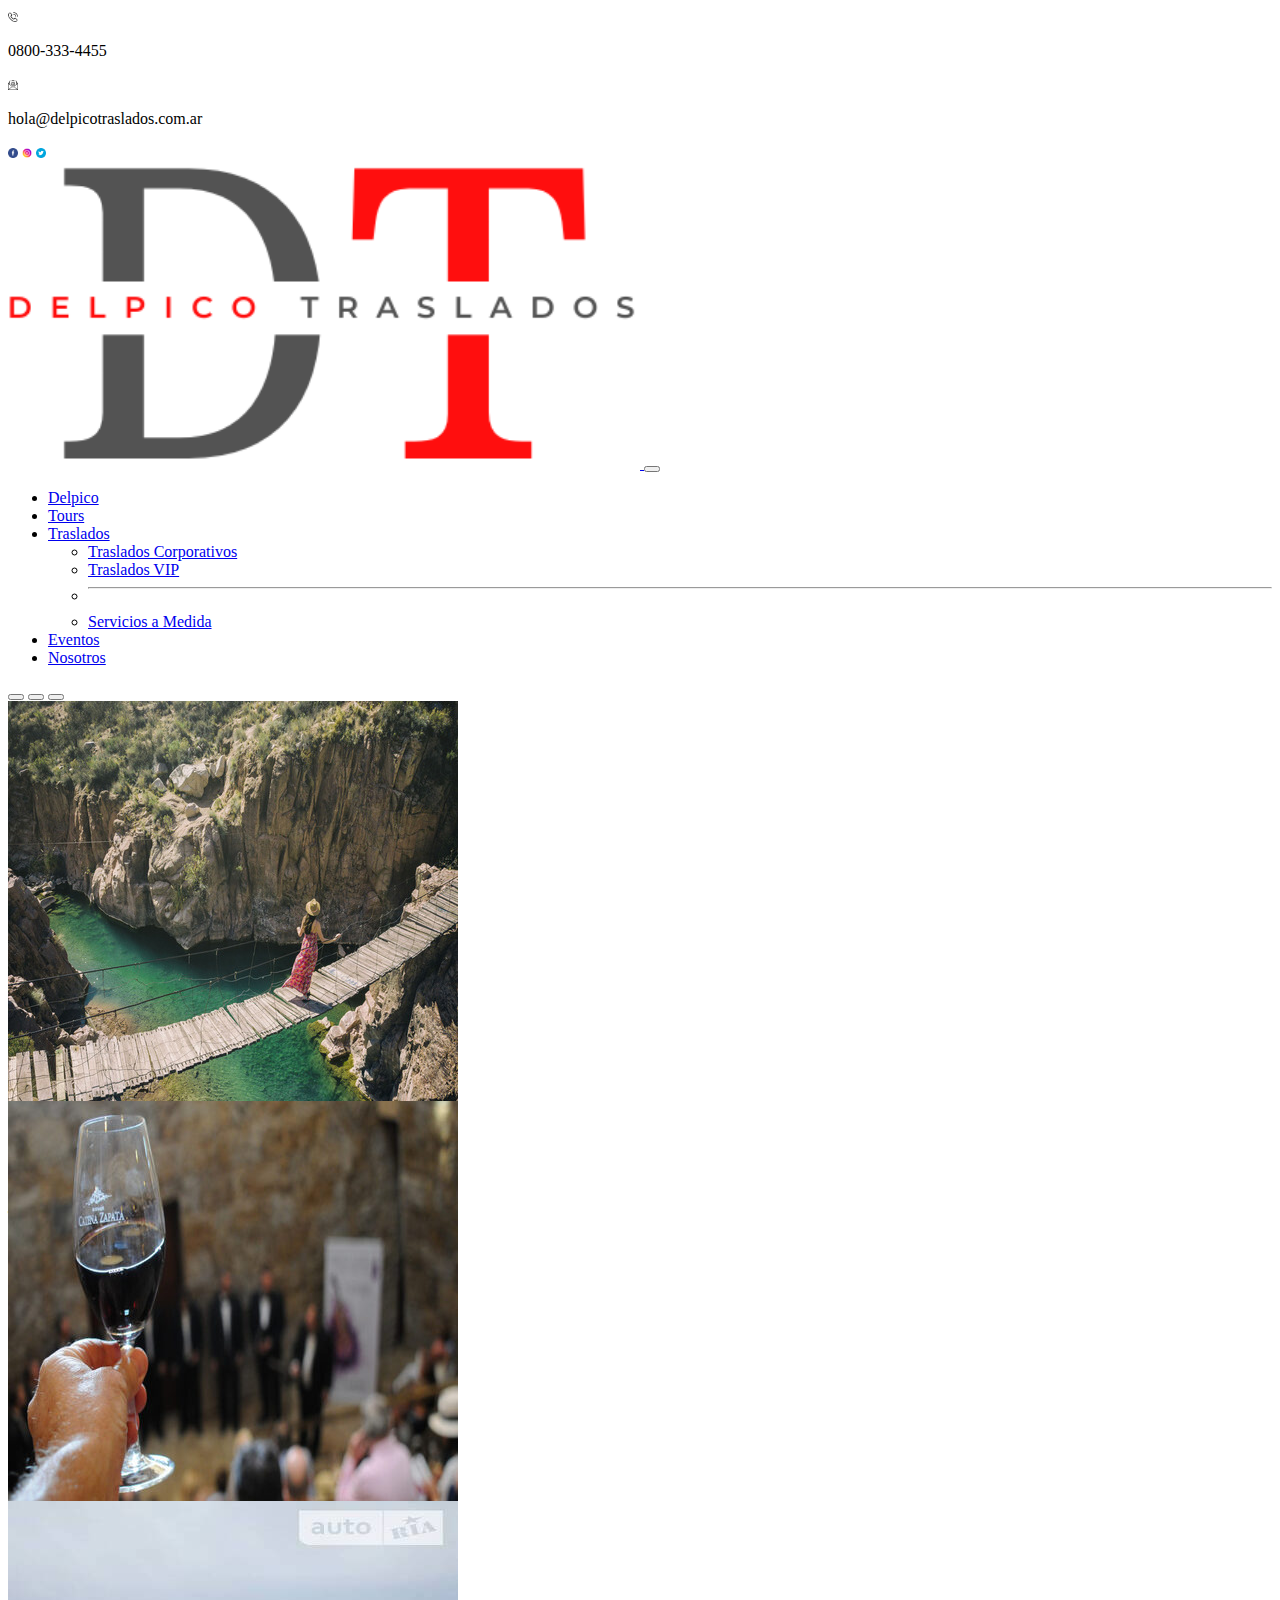
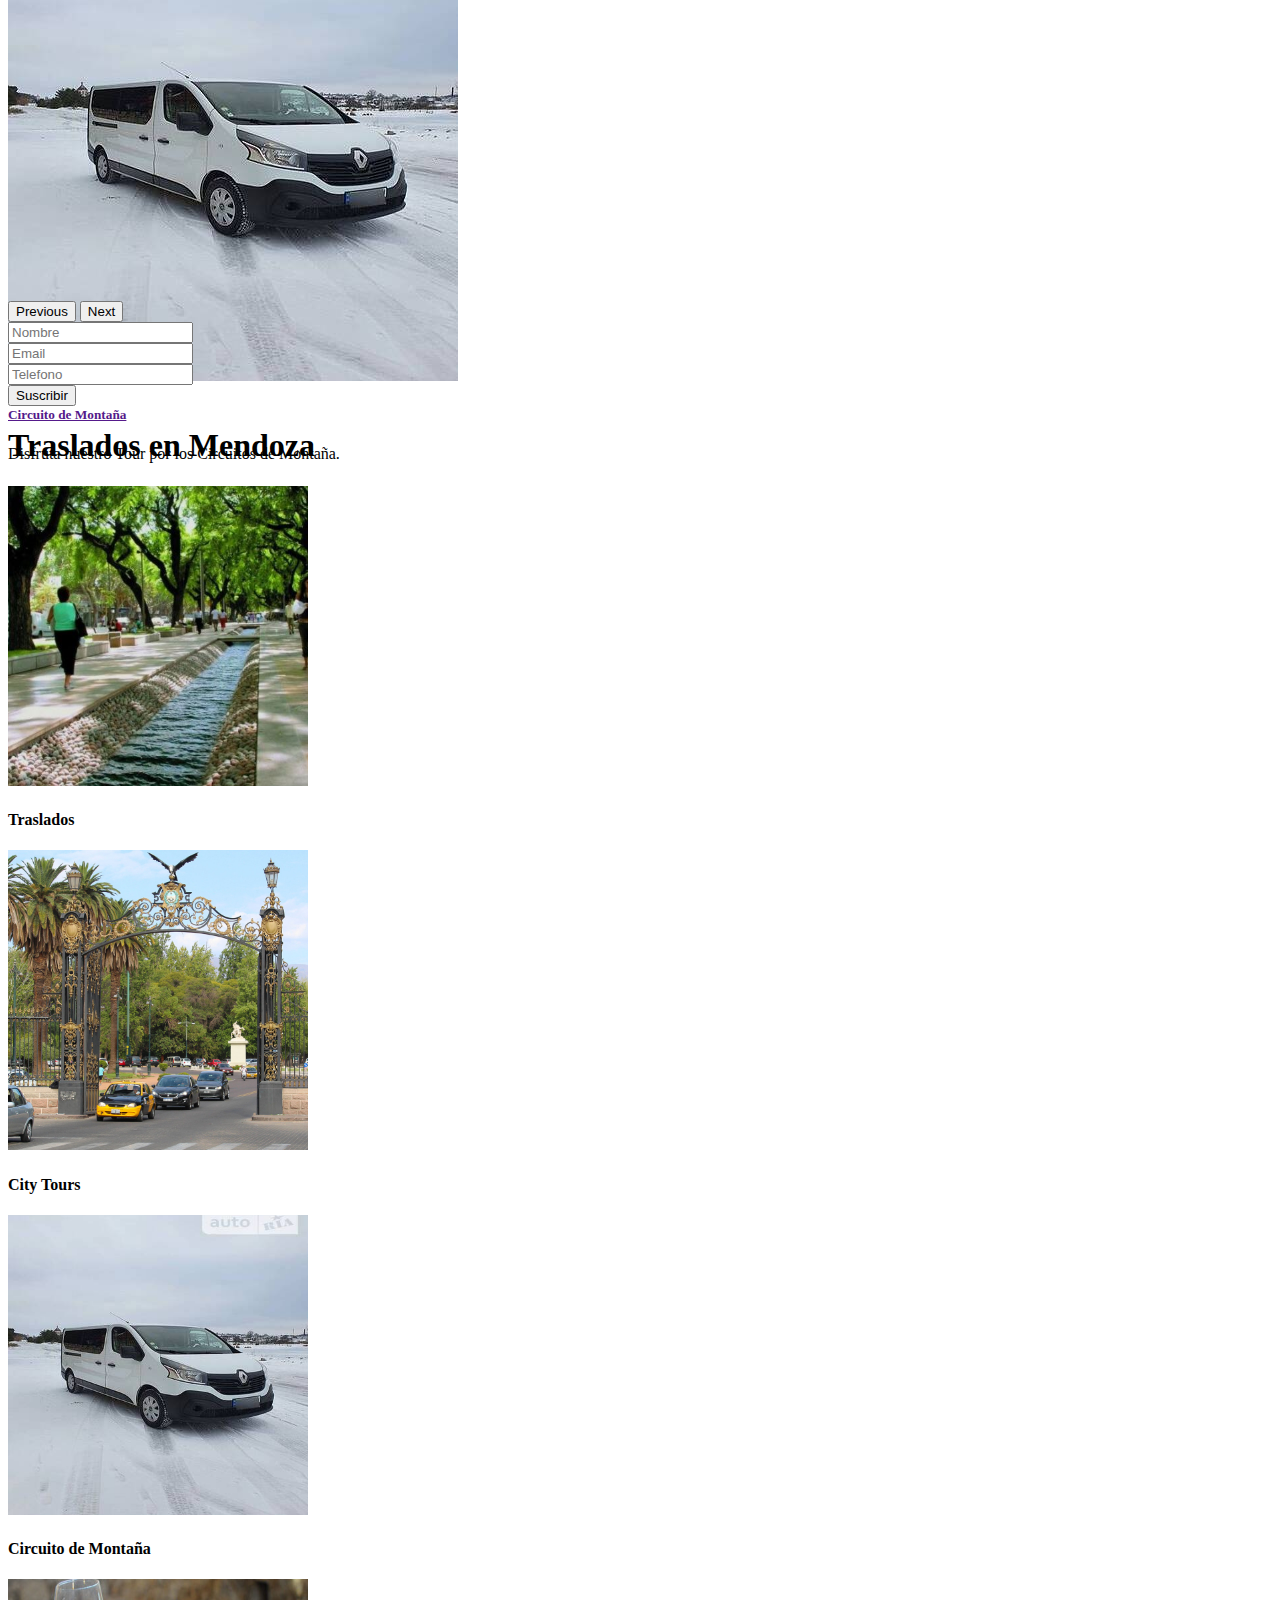
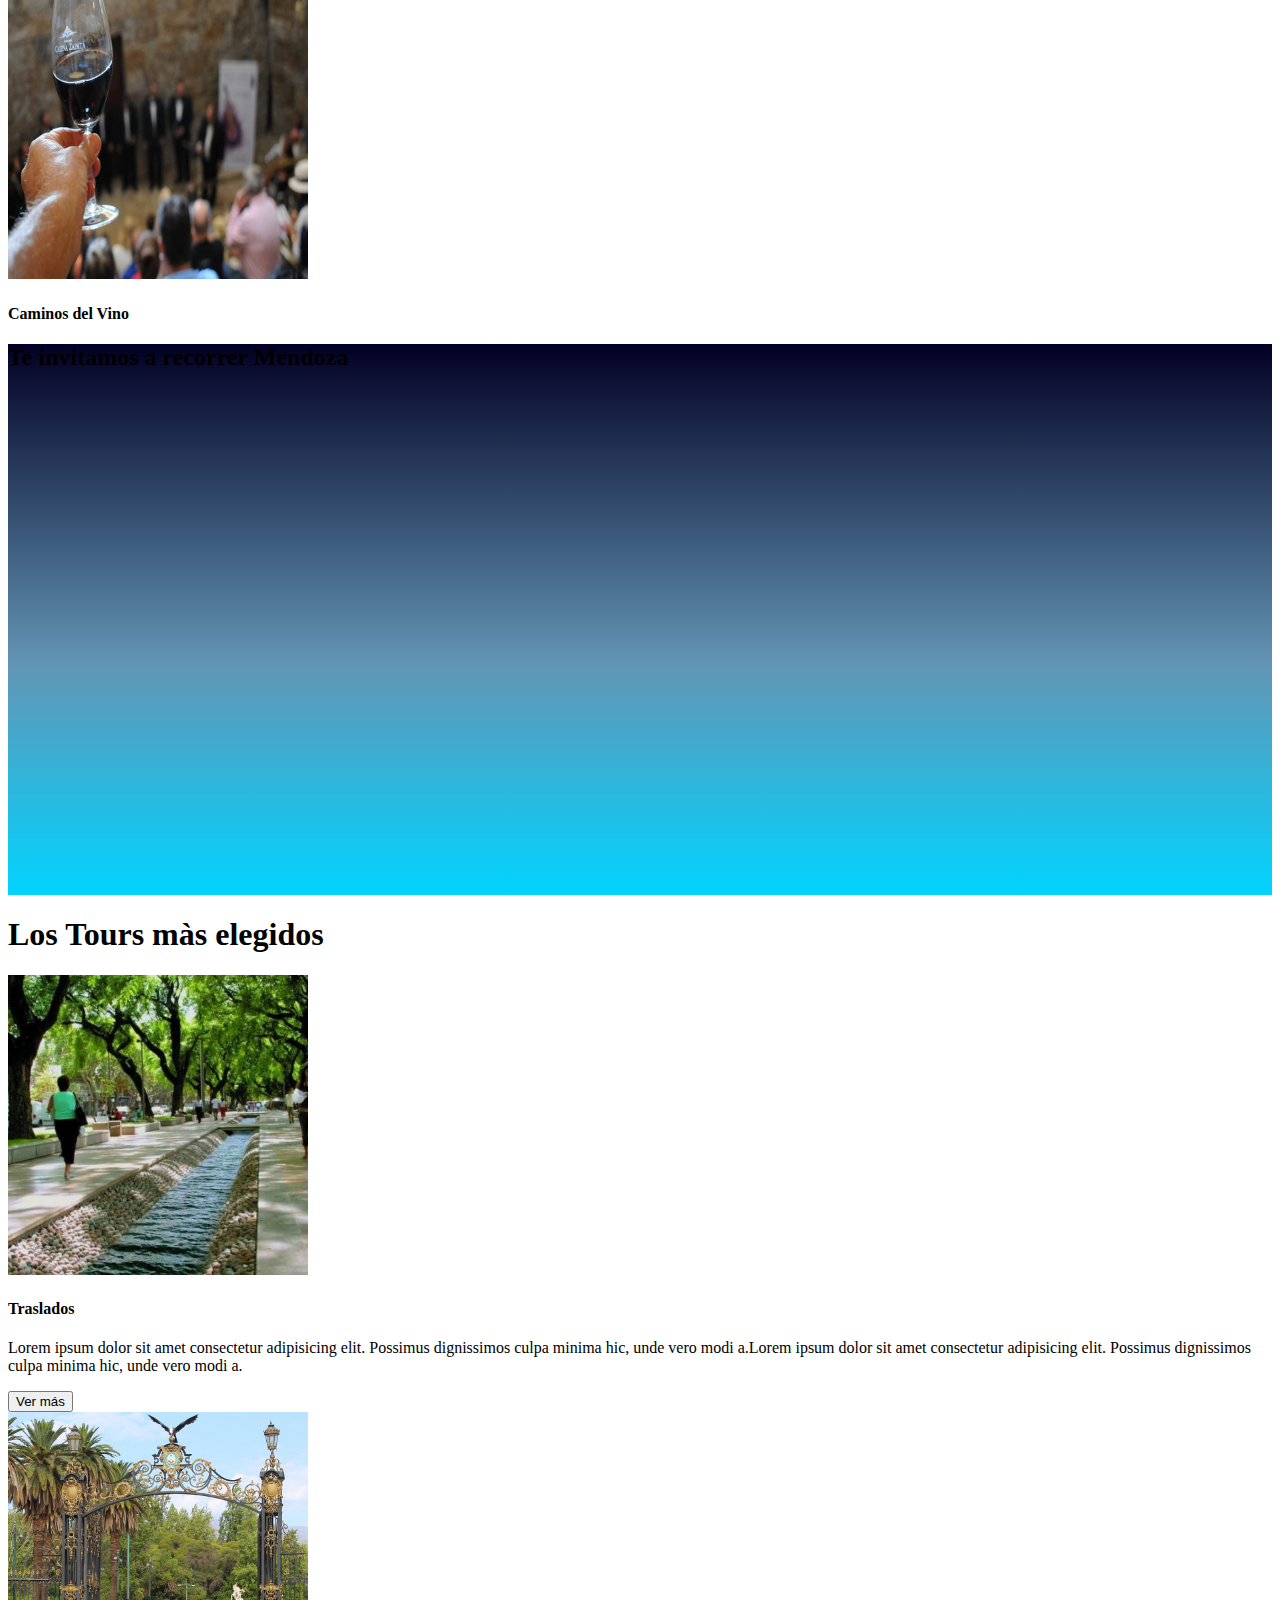
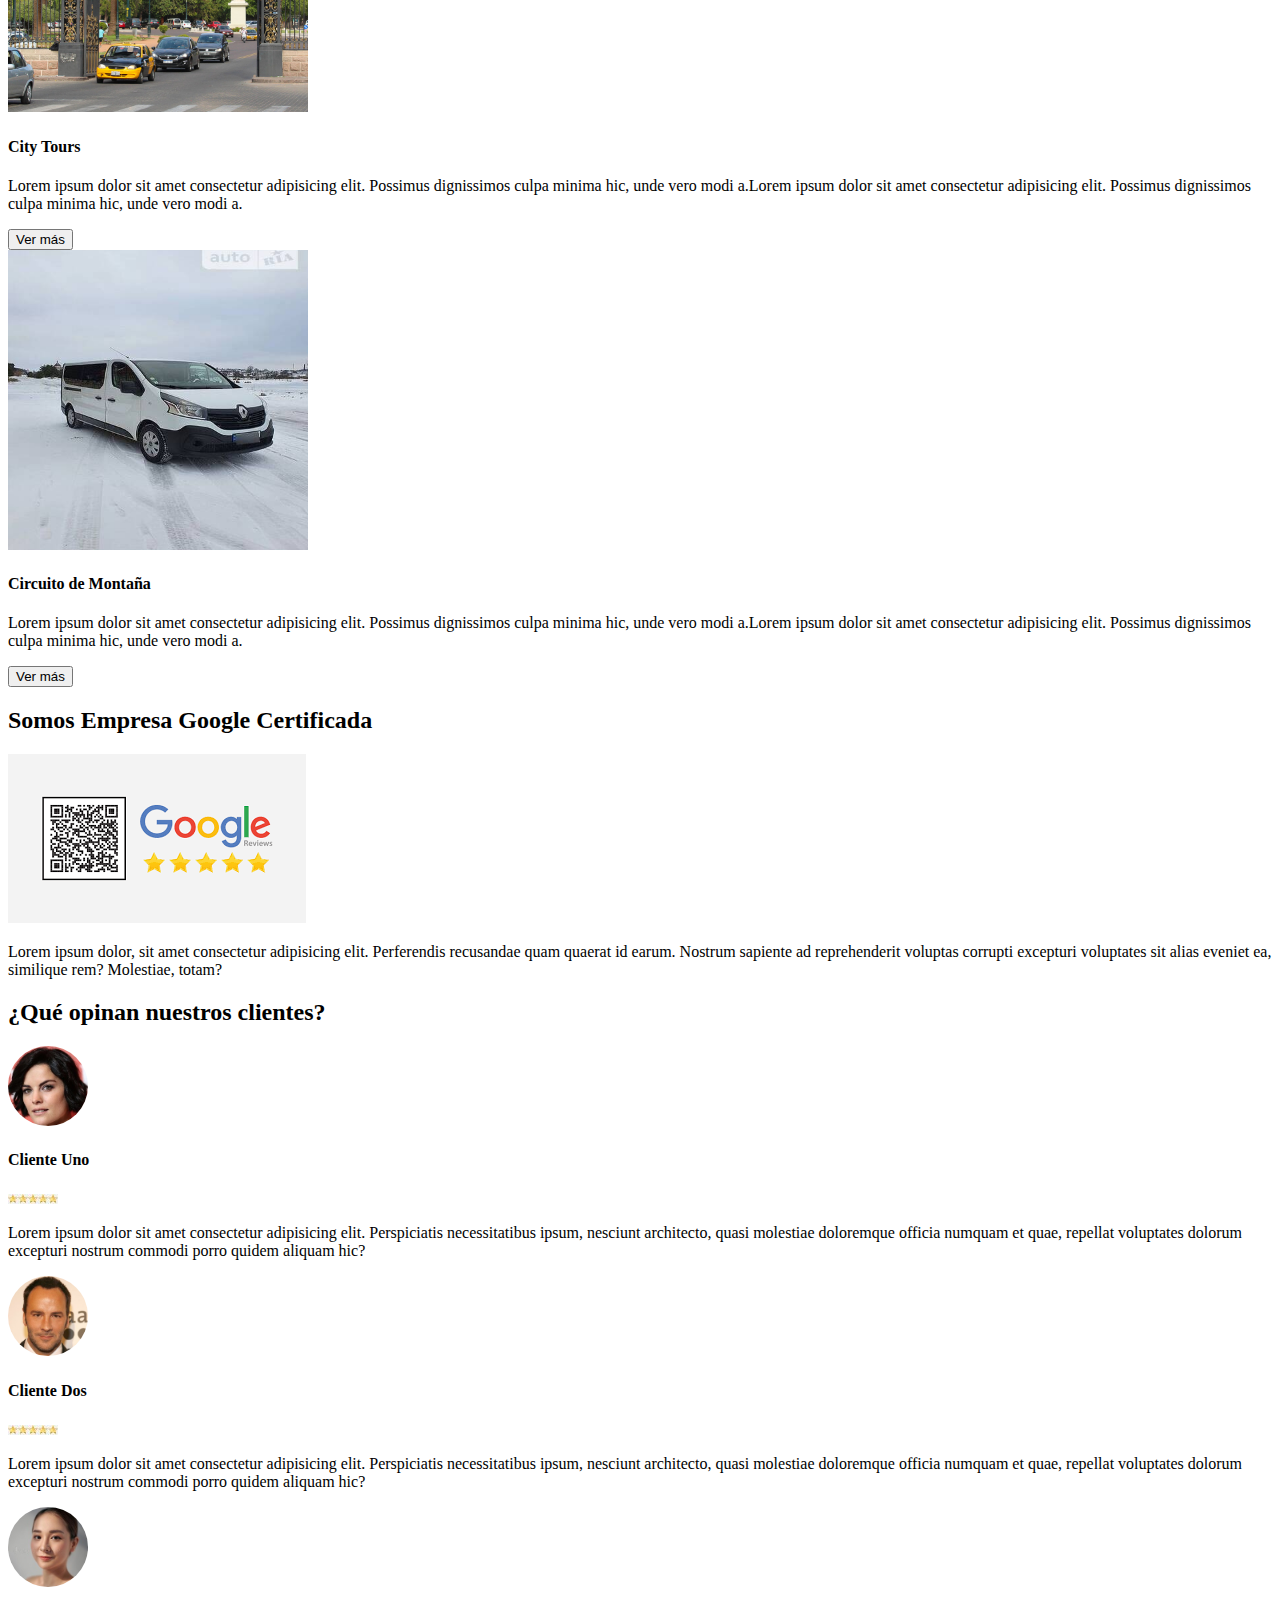
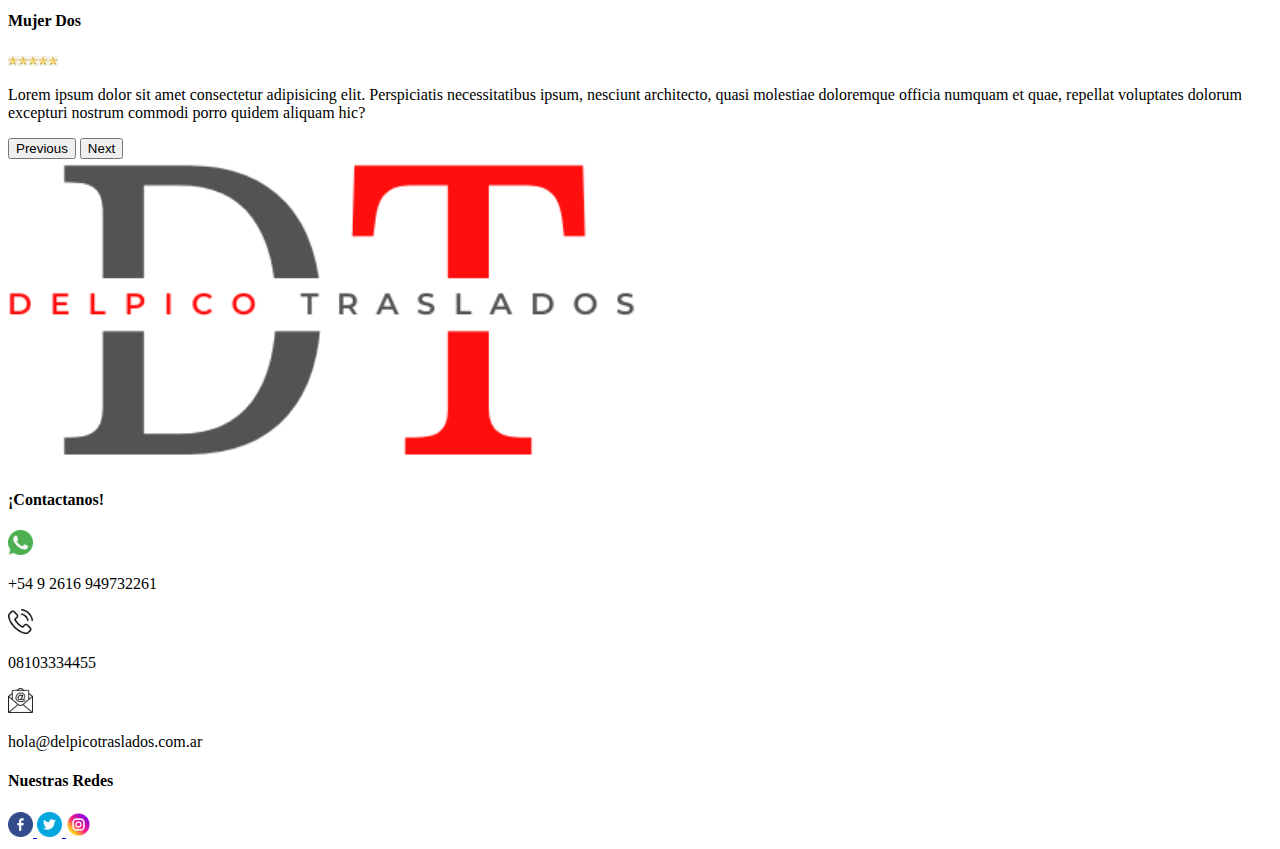
==== index.html @ 90f803f3 "Subida completa" ====
<!DOCTYPE html>
<html lang="spa">
<head>
    <meta charset="UTF-8">
    <meta http-equiv="X-UA-Compatible" content="IE=edge">
    <meta name="viewport" content="width=device-width, initial-scale=1">
     <!-- Bootstrap CSS -->
    <link href="https://cdn.jsdelivr.net/npm/bootstrap@5.0.2/dist/css/bootstrap.min.css" rel="stylesheet" integrity="sha384-EVSTQN3/azprG1Anm3QDgpJLIm9Nao0Yz1ztcQTwFspd3yD65VohhpuuCOmLASjC" crossorigin="anonymous">
    <!-- css propio -->
    <link rel="stylesheet" href="css/style.css">
    <title>Delpico - Traslados en Mendoza</title>
</head>
  <body>
      <div class="bg-secondary p-1 text-center text-white d-flex justify-content-around" id="contacto">
        <div class="d-flex">
          <img src="images/iconos/telefono.png" alt="Icono telefono">     
          <p>0800-333-4455</p>
        </div>
        <div class="d-flex">
          <img src="images/iconos/email.png" alt="Icono email" >     
          <p>hola@delpicotraslados.com.ar</p>
        </div>
        <div class="">
          <a href="facebook.com" target="_blank"><img src="images/iconos/facebook.png"  alt="Icono Facebook"></a>
          <a href="facebook.com" target="_blank"><img src="images/iconos/instagram.png" alt="Icono instagram"></a>
          <a href="facebook.com" target="_blank"><img src="images/iconos/twitter.png" alt="Icono Twitter"></a>
      </div>
      </div>

    <!-- Inicia Nav -->
    <nav class="navbar navbar-expand-md navbar-light bg-light sticky-top">
        <div class="container-fluid">
            <a class="navbar-brand" href="index.html">
                <img src="images/logo1.png" alt="Logo Delpico" class="img-logo">
            </a>
          <button class="navbar-toggler" type="button" data-bs-toggle="collapse" data-bs-target="#navbarSupportedContent" aria-controls="navbarSupportedContent" aria-expanded="false" aria-label="Toggle navigation">
            <span class="navbar-toggler-icon"></span>
          </button>
          <div class="collapse navbar-collapse" id="navbarSupportedContent">
            <ul class="navbar-nav ms-auto mb-2 mb-md-0">
              <li class="nav-item">
                <a class="nav-link active fs-2" aria-current="page" href="index.html" >Delpico</a>
              </li>
              <li class="nav-item">
                <a class="nav-link fs-2" href="pages/tours.html" >Tours</a>
              </li>
              <li class="nav-item dropdown">
                <a class="nav-link dropdown-toggle fs-2" href="#" id="navbarDropdown" role="button" data-bs-toggle="dropdown" aria-expanded="false">
                  Traslados
                </a>
                <ul class="dropdown-menu fs-2" aria-labelledby="navbarDropdown">
                  <li><a class="dropdown-item fs-3" href="pages/traslados.html">Traslados Corporativos</a></li>
                  <li><a class="dropdown-item fs-3" href="#">Traslados VIP</a></li>
                  <li><hr class="dropdown-divider"></li>
                  <li><a class="dropdown-item fs-3" href="#">Servicios a Medida</a></li>
                </ul>
              </li>
              <li class="nav-item">
                <a class="nav-link fs-2" href="pages/eventos.html" >Eventos</a>
              </li>
              <li class="nav-item">
                <a class="nav-link fs-2" href="pages/nosotros.html" >Nosotros</a>
              </li>
            </ul>
          </div>
        </div>
      </nav>  

<!-- Carrousel principal -->
<div id="carouselExampleCaptions" class="carousel slide" data-bs-ride="carousel">
    <div class="carousel-indicators">
      <button type="button" data-bs-target="#carouselExampleCaptions" data-bs-slide-to="0" class="active" aria-current="true" aria-label="Slide 1"></button>
      <button type="button" data-bs-target="#carouselExampleCaptions" data-bs-slide-to="1" aria-label="Slide 2"></button>
      <button type="button" data-bs-target="#carouselExampleCaptions" data-bs-slide-to="2" aria-label="Slide 3"></button>
    </div>
    <div class="carousel-inner">
      <div class="carousel-item active" style="height: 400px;">
        <img src="images/cacheuta-tour.jpeg" class="d-block w-100 h-100" alt="Tour Cacheuta">
        <div class="carousel-caption d-none d-md-block">
          <h5>Tour Cacheuta</h5>
          <p>Disfruta nuestro Tour por Cacheuta.</p>
        </div>
      </div>
      <div class="carousel-item" style="height: 400px;">
        <img src="images/caminos-del-vino.jpg" class="d-block w-100 h-100" alt="Caminos del Vino">
        <div class="carousel-caption d-none d-md-block">
          <h5>Caminos del Vino</h5>
          <p>Disfruta nuestro Tour por los Caminos del Vino.</p>
        </div>
      </div>
      <div class="carousel-item" style="height: 400px;">
        <img src="images/circuito-montana.jpg" class="d-block w-100 h-100" alt="Circuito de Montaña">
        <div class="carousel-caption d-none d-md-block">
          <h5> <a href="">Circuito de Montaña</a></h5>
          <p>Disfruta nuestro Tour por los Circuitos de Montaña.</p>
        </div>
      </div>
    </div>
    <button class="carousel-control-prev" type="button" data-bs-target="#carouselExampleCaptions" data-bs-slide="prev">
      <span class="carousel-control-prev-icon" aria-hidden="true"></span>
      <span class="visually-hidden">Previous</span>
    </button>
    <button class="carousel-control-next" type="button" data-bs-target="#carouselExampleCaptions" data-bs-slide="next">
      <span class="carousel-control-next-icon" aria-hidden="true"></span>
      <span class="visually-hidden">Next</span>
    </button>
  </div>


<main>
<!-- Formulario de contacto inicio -->
<section class="p-5">
  <div class="row">
    <div class="col-sm-12 col-md-12 col-lg-12">
        <form>
          <div class="mb-3">
            
            <input type="text" class="form-control" id="nombre" placeholder="Nombre">
          </div>
          <div class="mb-3">
            
            <input type="email" class="form-control" id="email" placeholder="Email">
          </div>
          <div class="mb-3">
            <input type="tel" class="form-control" id="telefono" placeholder="Telefono">
          </div>

          <button type="submit" class="btn btn-primary">Suscribir</button>
        </form>
  </div>
  </div>
</section>

<section class="container-fluid py-3 text-center">
    <h1>Traslados en Mendoza</h1>
    <div class="row">
        <div class="col-sm-12 col-md-6 col-lg-3">
            <img src="images/citytour-2.jfif" alt="Traslados" class="w-100 img-thumbnail img-object">
                    <h4>Traslados</h4>
        </div>
        <div class="col-sm-12 col-md-6 col-lg-3">
            <img src="images/citytour.jpeg" alt="City Tours" class="w-100 img-thumbnail img-object">
                <h4>City Tours</h4>
        </div>
        <div class="col-sm-12 col-md-6 col-lg-3">
            <img src="images/circuito-montana.jpg"  alt="Circuito de Montaña" class="w-100 img-thumbnail img-object">
            <h4>Circuito de Montaña</h4>
            
        </div>
        <div class="col-sm-12 col-md-6 col-lg-3">
            <img src="images/caminos-del-vino.jpg" alt="Caminos del Vino" class="w-100 img-thumbnail img-object">
            <h4>Caminos del Vino</h4>
        </div>
    </div>
</section>
           
<!-- seccion Promocion -->
<div class="container-fluid bg-gradiant text-white text-center py-4">
    <h2>Te invitamos a recorrer <span>Mendoza</span></h2>
    <iframe width="70%" height="500px" src="https://www.youtube.com/embed/3BTXeKqM3_c" title="YouTube video player" frameborder="0" allow="accelerometer; autoplay; clipboard-write; encrypted-media; gyroscope; picture-in-picture" allowfullscreen></iframe>
</div>

<!-- Tours mas elegidos -->
<section class="container-fluid p-4 text-center">
  <h1>Los Tours màs elegidos</h1>
  <div class="row">
      <div class="col-sm-12 col-md-6 col-lg-4 px-5">
          <img src="images/citytour-2.jfif" alt="Traslados" class="w-100 img-thumbnail img-object">
                  <h4>Traslados</h4>
                  <p>Lorem ipsum dolor sit amet consectetur adipisicing elit. Possimus dignissimos culpa minima hic, unde vero modi a.Lorem ipsum dolor sit amet consectetur adipisicing elit. Possimus dignissimos culpa minima hic, unde vero modi a.</p>
                  <button type="button" class="btn btn-primary btn-lg">Ver más</button>
      </div>
      <div class="col-sm-12 col-md-6 col-lg-4">
          <img src="images/citytour.jpeg" alt="City Tours" class="w-100 img-thumbnail img-object">
              <h4>City Tours</h4>
              <p>Lorem ipsum dolor sit amet consectetur adipisicing elit. Possimus dignissimos culpa minima hic, unde vero modi a.Lorem ipsum dolor sit amet consectetur adipisicing elit. Possimus dignissimos culpa minima hic, unde vero modi a.</p>
              <button type="button" class="btn btn-primary btn-lg">Ver más</button>
      </div>
      <div class="col-sm-12 col-md-6 col-lg-4">
          <img src="images/circuito-montana.jpg"  alt="Circuito de Montaña" class="w-100 img-thumbnail img-object">
          <h4>Circuito de Montaña</h4>
          <p>Lorem ipsum dolor sit amet consectetur adipisicing elit. Possimus dignissimos culpa minima hic, unde vero modi a.Lorem ipsum dolor sit amet consectetur adipisicing elit. Possimus dignissimos culpa minima hic, unde vero modi a.</p>
          <button type="button" class="btn btn-primary btn-lg">Ver más</button>
      </div>
  </div>
</section>

<!-- Suscribite y testimonios -->
  <section class="container-fluid p-5 bg-light row">
  
    <!-- Div Suscribete -->
    <div class="px-5 text-center w-70 col-sm-12 col-md-6">
      <h2>Somos Empresa Google Certificada</h2>
      <img src="images/google-reviews.png" alt="Delpico Certificacion">
      <p>Lorem ipsum dolor, sit amet consectetur adipisicing elit. Perferendis recusandae quam quaerat id earum. Nostrum sapiente ad reprehenderit voluptas corrupti excepturi voluptates sit alias eveniet ea, similique rem? Molestiae, totam?</p>
  </div>
    
  <!-- Testimonios -->
  <div class="text-center col-sm-12 col-md-6 ">
    <h2>¿Qué opinan nuestros clientes?</h2>
    <div id="carouselExampleControls" class="carousel slide" data-bs-ride="carousel">
      <div class="carousel-inner px-5">
        <div class="carousel-item active">
          <div>
              <img src="images/mujer1.jpg" class="d-block w-auto img-object-testimonios mx-auto" alt="Cliente 1">
              <h4>Cliente Uno</h4>
              <img src="images/5-estrellas.jpg" alt="5 estrellas" class="d-block w-40 mx-auto">  
              <p class="mx-3">
              Lorem ipsum dolor sit amet consectetur adipisicing elit. Perspiciatis necessitatibus ipsum, nesciunt architecto, quasi molestiae doloremque officia numquam et quae, repellat voluptates dolorum excepturi nostrum commodi porro quidem aliquam hic?</p>

          </div>
          
        </div>
       <div class="carousel-item">
          <div>
              <img src="images/hombre1.jpg" class="d-block w-auto img-object-testimonios mx-auto" alt="Cliente 1">
              <h4>Cliente Dos</h4>
              <img src="images/5-estrellas.jpg" alt="5 estrellas" class="d-block w-40 mx-auto">
              
              <p class="mx-3">
              Lorem ipsum dolor sit amet consectetur adipisicing elit. Perspiciatis necessitatibus ipsum, nesciunt architecto, quasi molestiae doloremque officia numquam et quae, repellat voluptates dolorum excepturi nostrum commodi porro quidem aliquam hic?</p>

          </div>
        </div>
        <div class="carousel-item">
          <div>
              <img src="images/mujer2.jpg" class="d-block w-auto img-object-testimonios mx-auto" alt="Cliente 1">
              <h4>Mujer Dos</h4>
              <img src="images/5-estrellas.jpg" alt="5 estrellas" class="d-block w-40 mx-auto">
              
              <p class="mx-3">
              Lorem ipsum dolor sit amet consectetur adipisicing elit. Perspiciatis necessitatibus ipsum, nesciunt architecto, quasi molestiae doloremque officia numquam et quae, repellat voluptates dolorum excepturi nostrum commodi porro quidem aliquam hic?</p>

          </div>
        </div>
      </div>
      <button class="carousel-control-prev" type="button" data-bs-target="#carouselExampleControls" data-bs-slide="prev">
        <span class="carousel-control-prev-icon" aria-hidden="true"></span>
        <span class="visually-hidden">Previous</span>
      </button>
      <button class="carousel-control-next" type="button" data-bs-target="#carouselExampleControls" data-bs-slide="next">
        <span class="carousel-control-next-icon" aria-hidden="true"></span>
        <span class="visually-hidden">Next</span>
      </button>
    </div>
  </div>  
  </section>
 </main>
 <!-- Comienza Footer -->
 <footer class="container-fluid bg-dark text-center">
  <section>
    <div class="row">
      <div class="col-sm-12 col-md-4 p-5">
        <img src="images/logo1.png" alt="Logo" class="img-logo">

      </div>
      <div class="col-sm-12 col-md-4 p-5 text-white">
        <div>
              <h4 class="fs-3">¡Contactanos!</h4>
          </div>
          <div class="d-flex fs-4">
            <a href="https://api.whatsapp.com/send?phone=542616949732&text=Hola!%20Me%20contacto%20desde%20la%20web">
            <img src="images/iconos/whatsapp.png" alt="Whatsapp" class="img-iconos-footer px-2">
              </a>     
                <p>+54 9 2616 949732261</p>
          </div>
          <div class="d-flex fs-4">
            <a href="tel:08103334455">
              <img src="images/iconos/telefono.png" alt="Telefono"  class="img-iconos-footer px-2">
            </a>
                <p>08103334455</p>
          </div>
          <div class="d-flex fs-4">
            <a href="mailto:hola@delpicotraslados.com.ar" target="_blank">
            <img src="images/iconos/email.png" alt="Icono email" class="img-iconos-footer px-2"></a>
                <p>hola@delpicotraslados.com.ar</p>
          </div>
        </div>

        <div class="col-sm-12 col-md-4 p-5 text-center text-white">
          <div>
            <h4>Nuestras Redes</h4>
          </div>
          <div>
            <a href="facebook.com" target="_blank">
              <img src="images/iconos/facebook.png" alt="Icono Facebook" class="img-iconos-footer">
            </a>
            <a href="twitter.com" target="_blank">
              <img src="images/iconos/twitter.png" alt="Icono Twitter" class="img-iconos-footer">
            </a>
            <a href="instagram.com" target="_blank">
                 <img src="images/iconos/instagram.png" alt="Icono Instagram" class="img-iconos-footer">
            </a>
          </div>
        </div>
          
        </div>        
      </div>
    </div>
  </section>

 </footer>
    <!-- Option 1: Bootstrap Bundle with Popper -->
    <script src="https://cdn.jsdelivr.net/npm/bootstrap@5.0.2/dist/js/bootstrap.bundle.min.js" integrity="sha384-MrcW6ZMFYlzcLA8Nl+NtUVF0sA7MsXsP1UyJoMp4YLEuNSfAP+JcXn/tWtIaxVXM" crossorigin="anonymous"></script> 
  </body>
</html>
---- css/style.css ----
@import url('https://fonts.googleapis.com/css2?family=Montserrat:wght@300;400;600&display=swap');

#contacto img{
    width: 10px;
}
.img-logo{
 width: 50%;
}
.bg-gradiant{
    background: rgb(2,0,36);
    background: linear-gradient(180deg, rgba(2,0,36,1) 0%, rgba(53,117,158,0.7710434515603116) 58%, rgba(0,212,255,1) 100%);
}
.img-object{
  width: 300px; 
  height: 300px;
  object-fit: cover;
}
.img-object-testimonios{
    width: 80px; 
    height: 80px;
    border-radius: 50px;
}
.img-iconos-footer{
    width: 25px;
}
.img-carousel-tours{
    height: 200px;
}
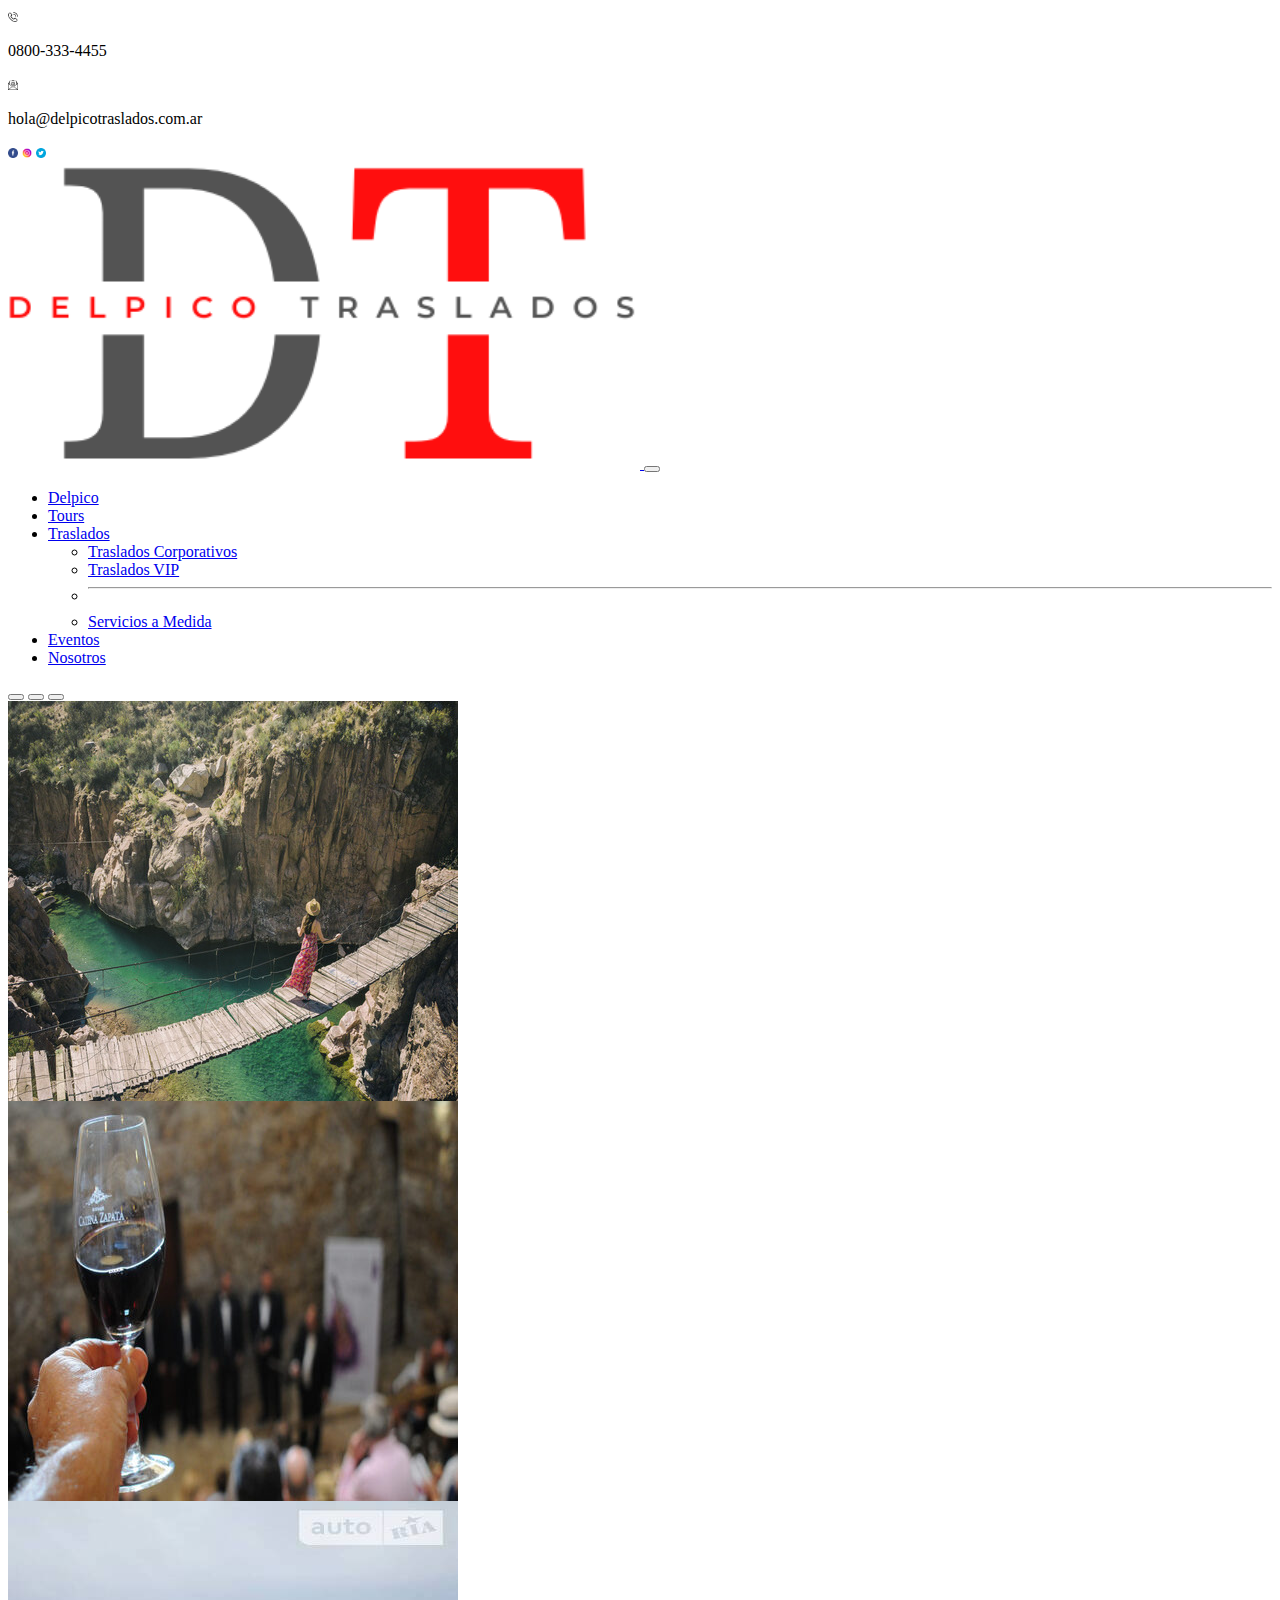
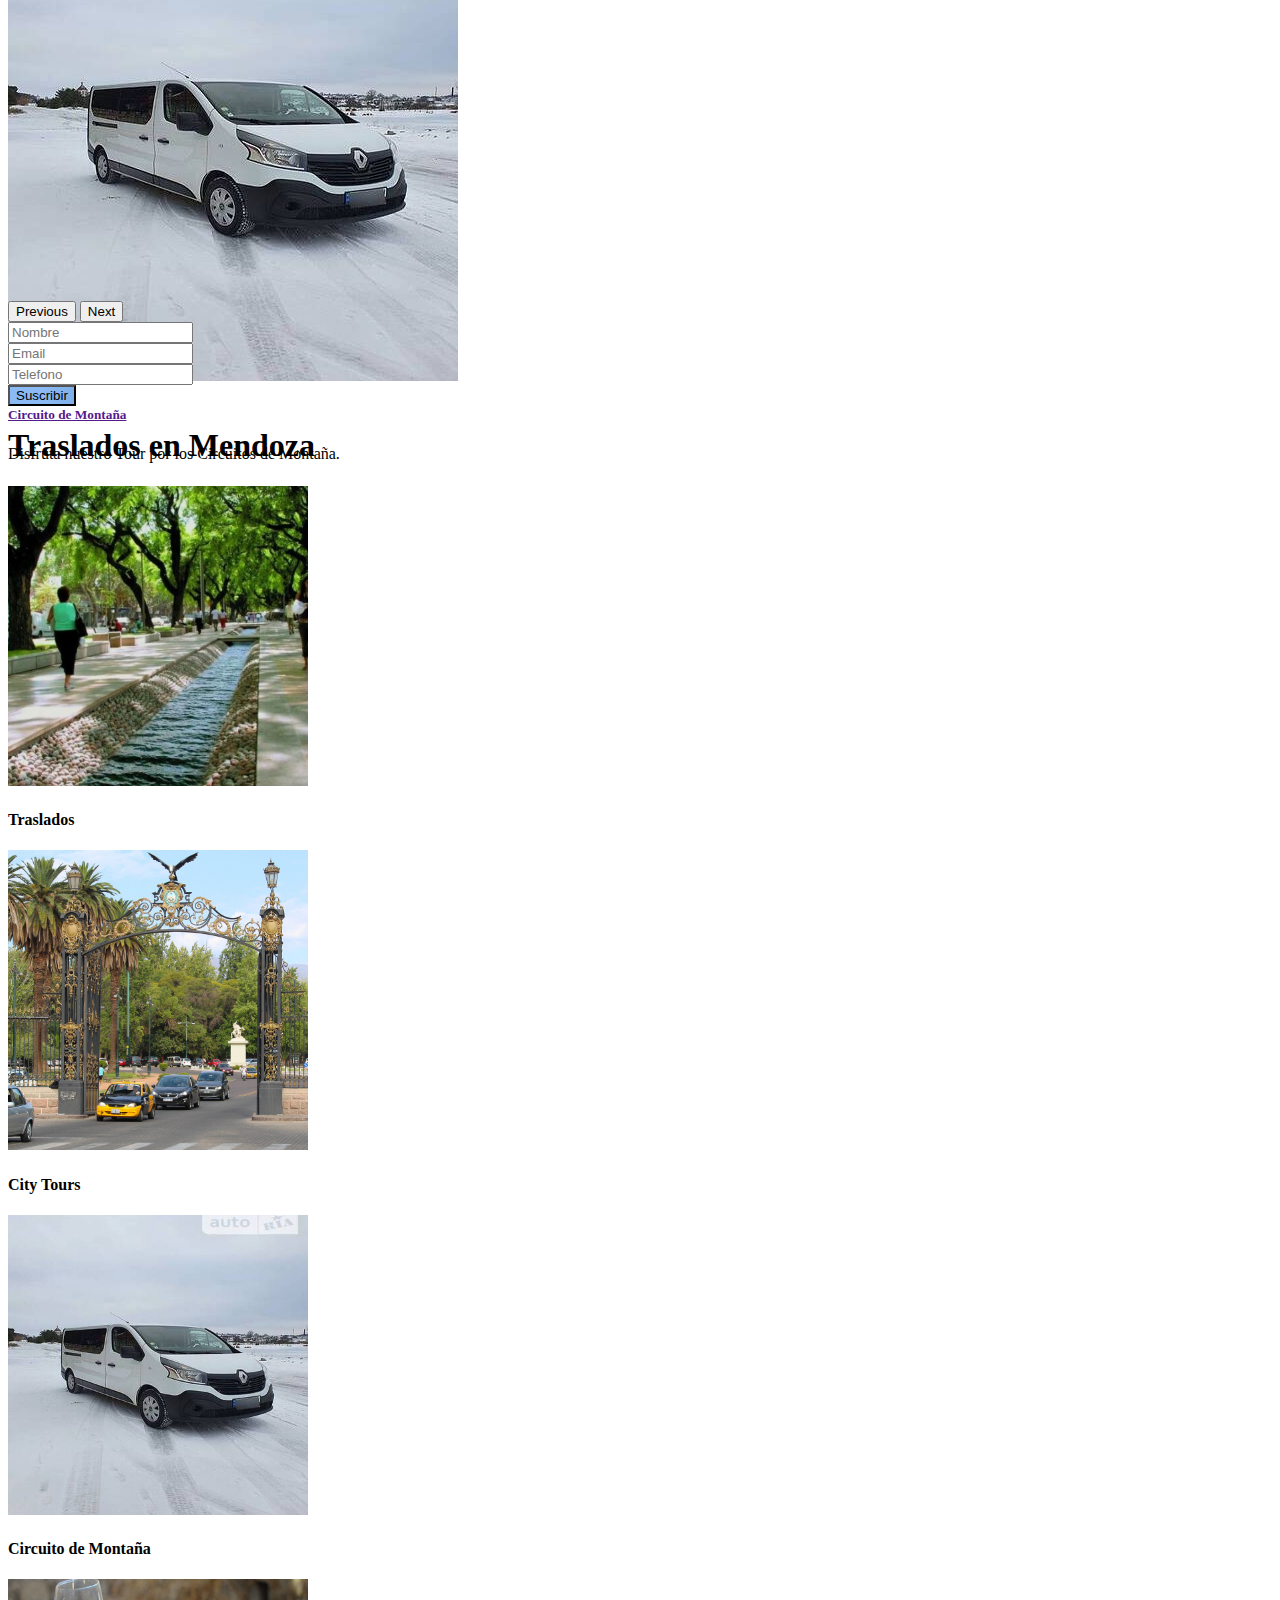
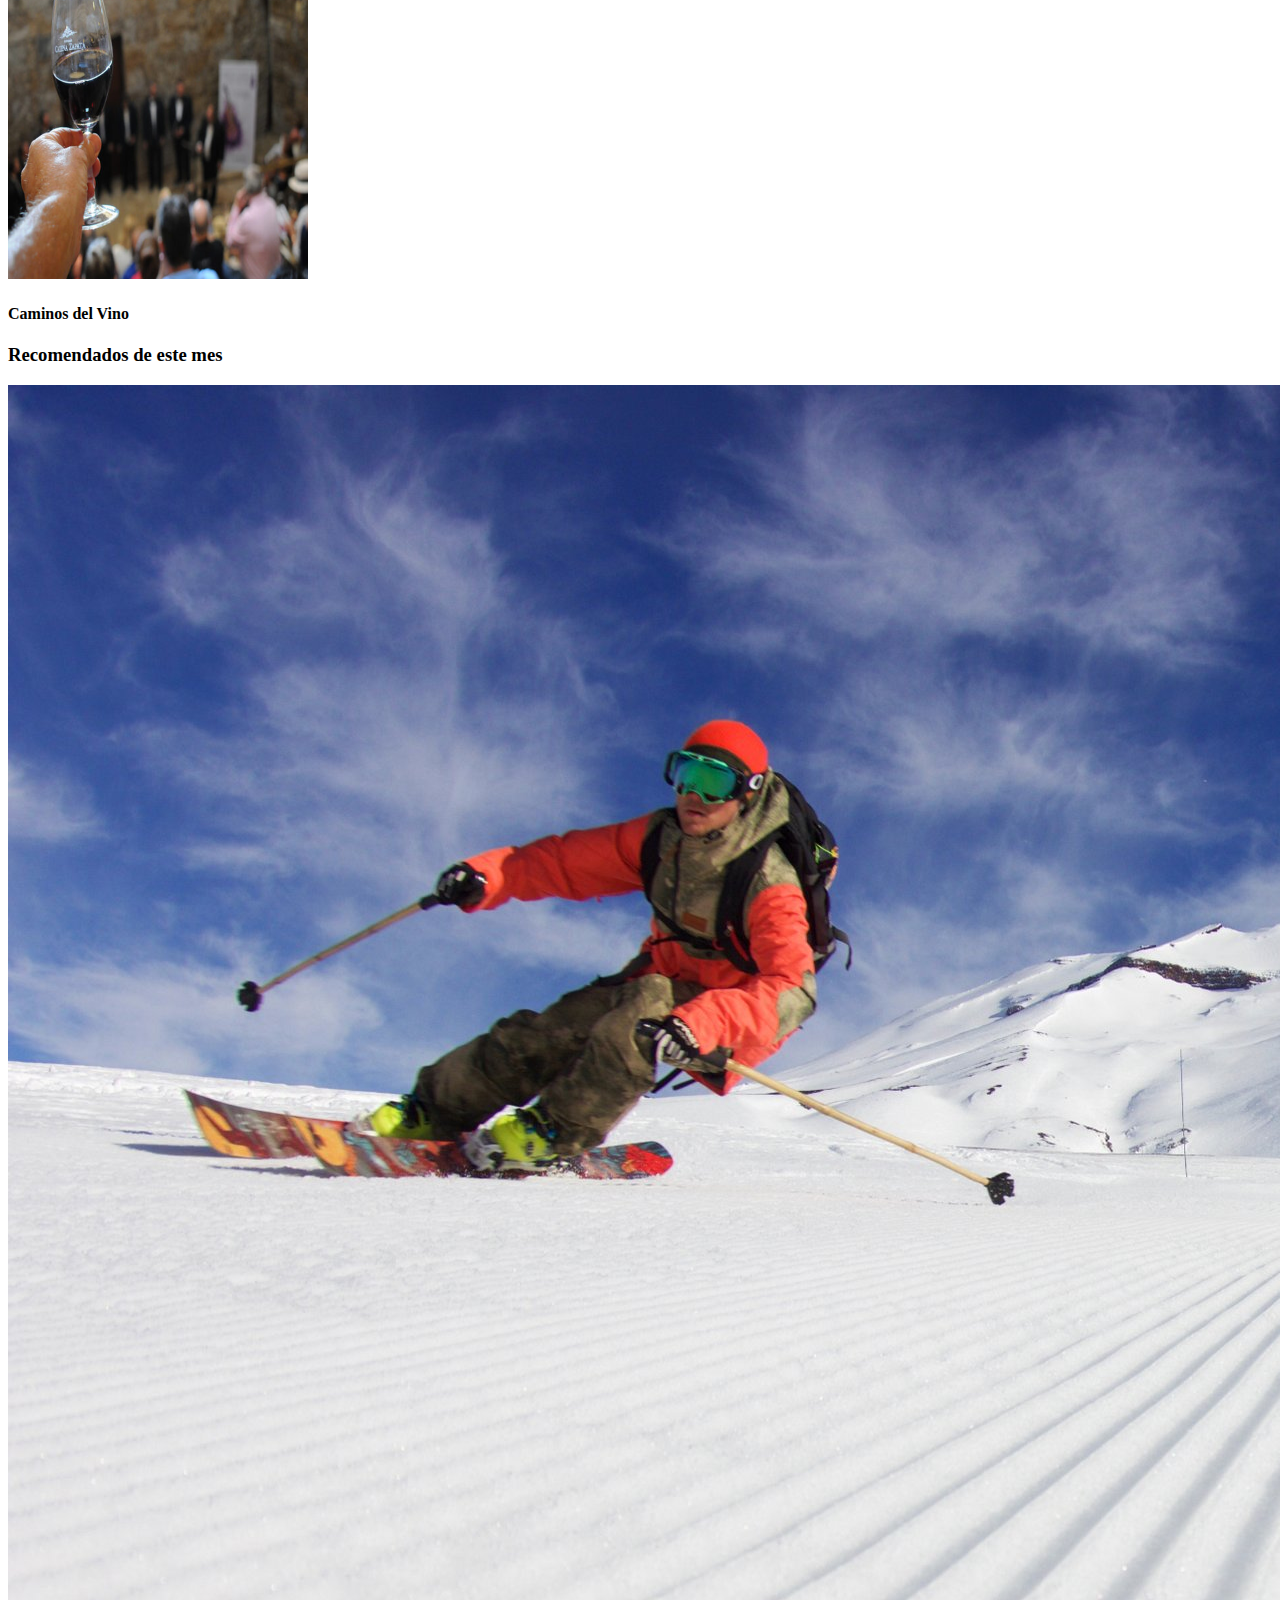
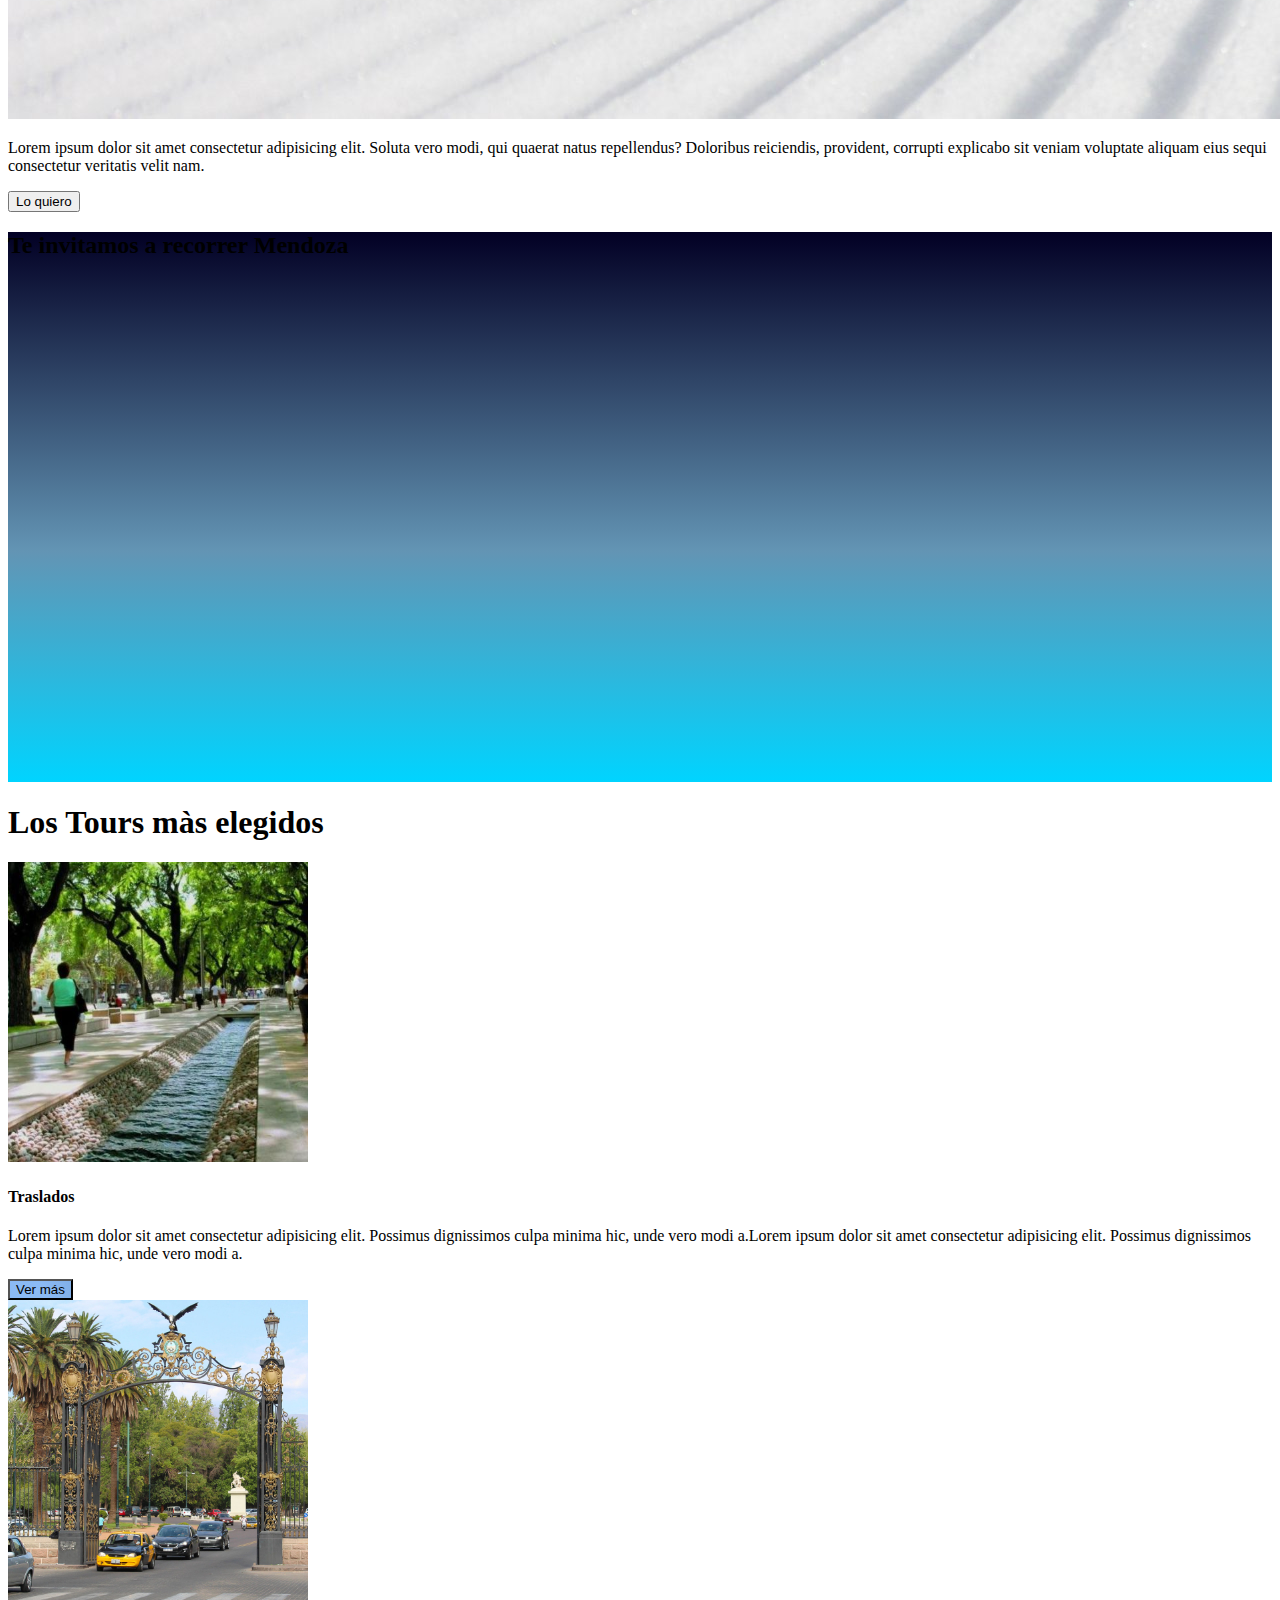
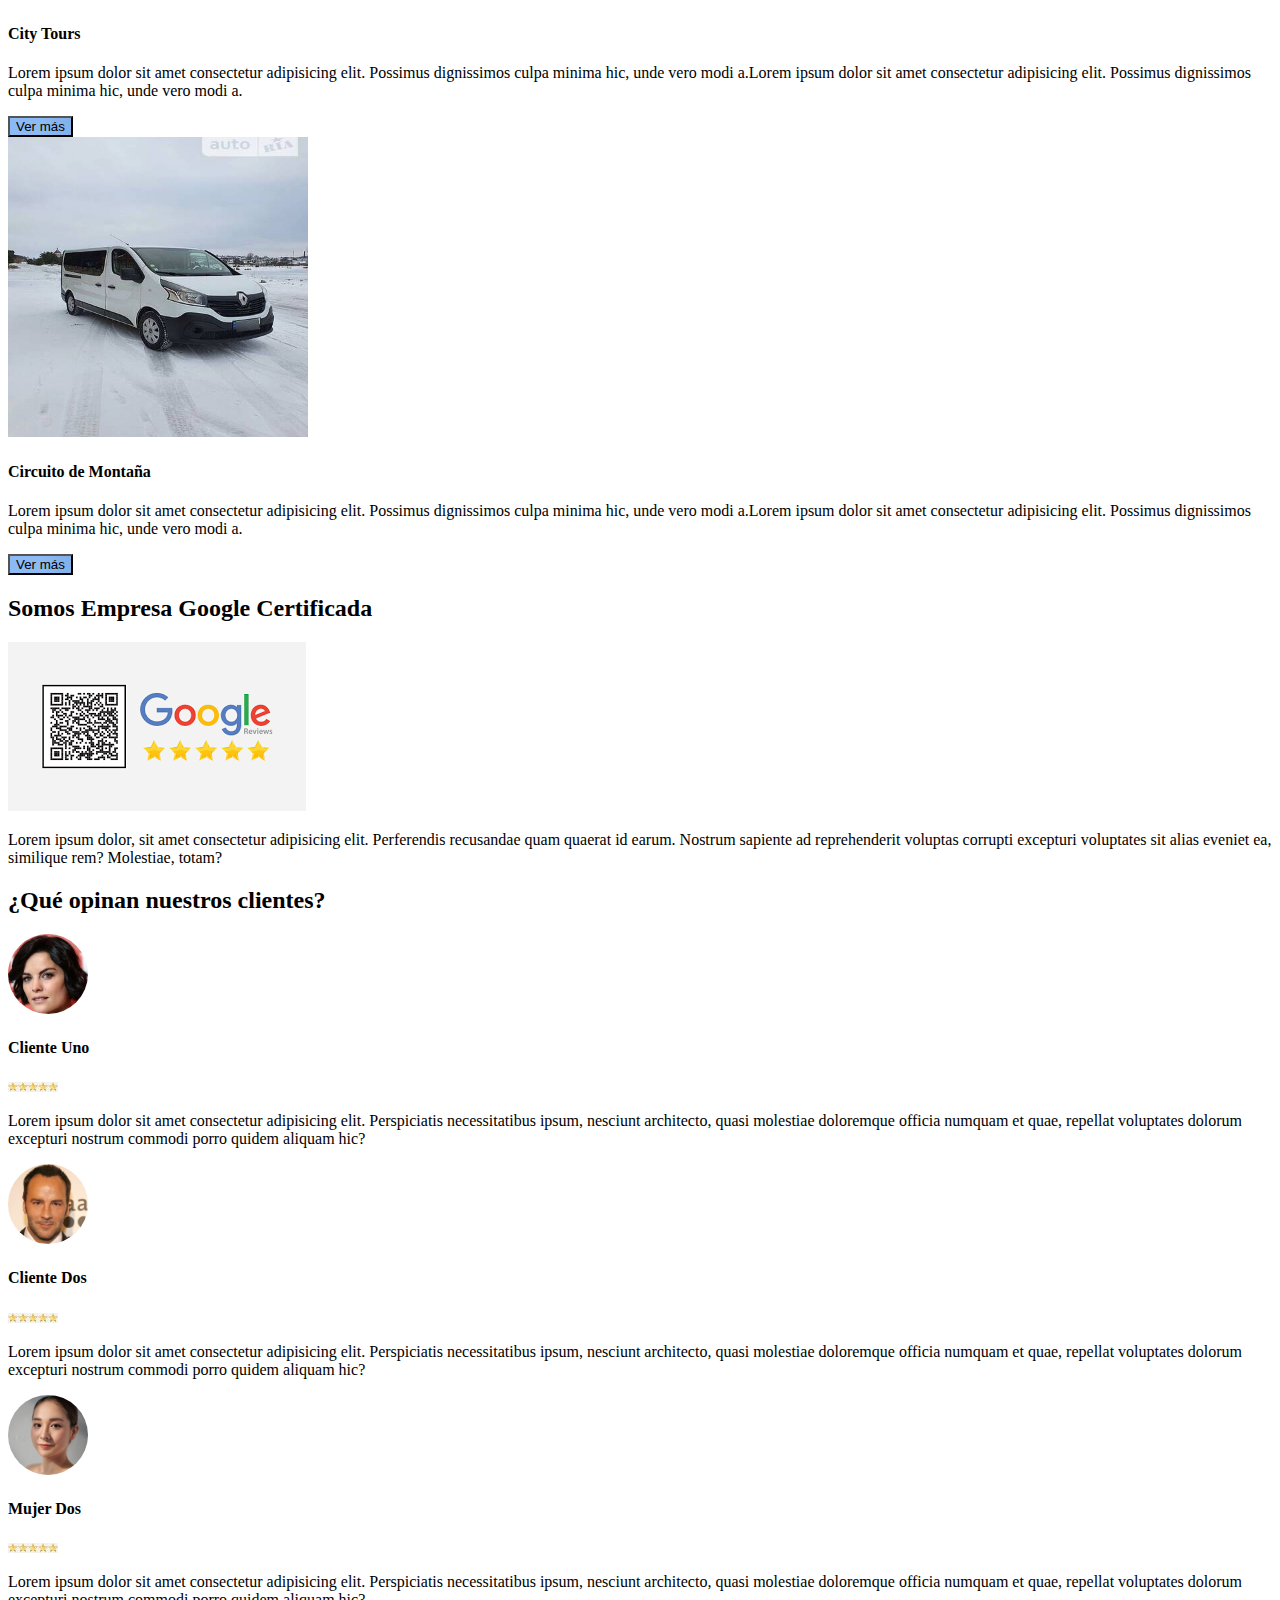
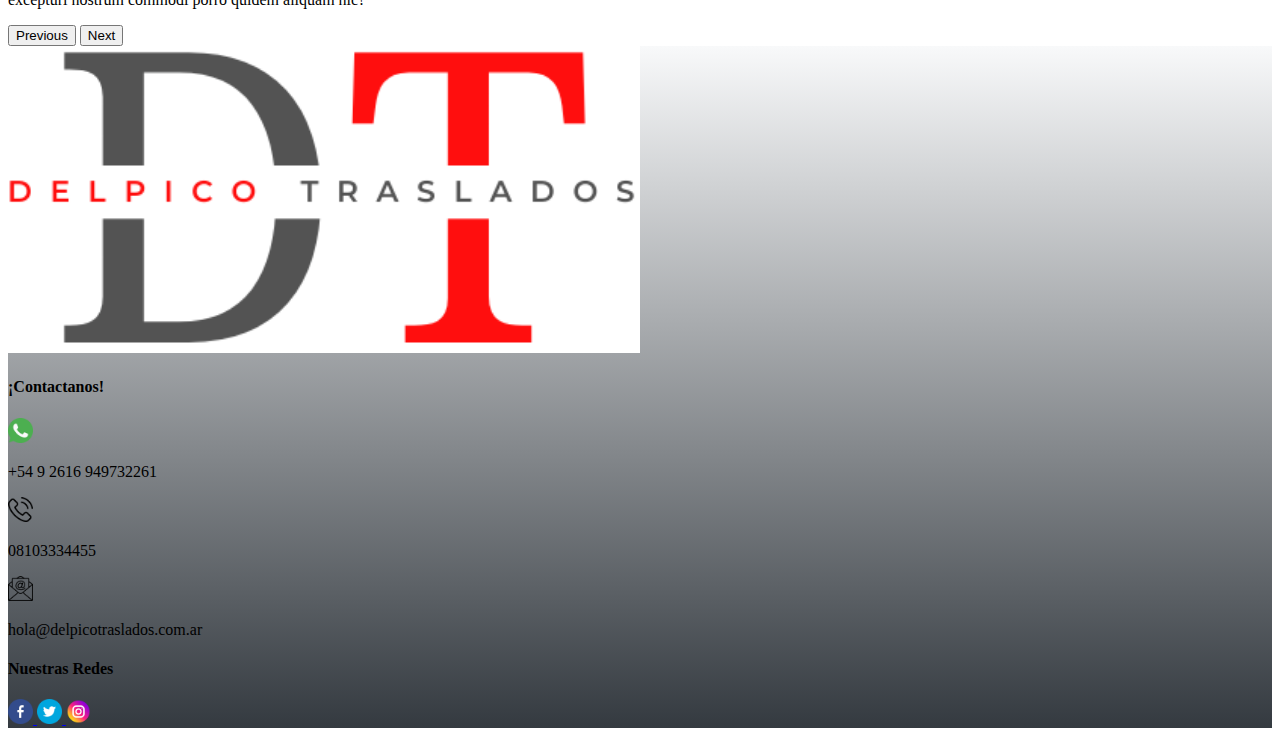
==== commit ceff31d0: "Actualizacion con Gradiantes y Transform" ====
--- a/index.html
+++ b/index.html
@@ -21,9 +21,9 @@
           <p>hola@delpicotraslados.com.ar</p>
         </div>
         <div class="">
-          <a href="facebook.com" target="_blank"><img src="images/iconos/facebook.png"  alt="Icono Facebook"></a>
-          <a href="facebook.com" target="_blank"><img src="images/iconos/instagram.png" alt="Icono instagram"></a>
-          <a href="facebook.com" target="_blank"><img src="images/iconos/twitter.png" alt="Icono Twitter"></a>
+          <a href="facebook.com" target="_blank"><img src="images/iconos/facebook.png"  alt="Icono Facebook" class="scale"></a>
+          <a href="facebook.com" target="_blank"><img src="images/iconos/instagram.png" alt="Icono instagram" class="scale"></a>
+          <a href="facebook.com" target="_blank"><img src="images/iconos/twitter.png" alt="Icono Twitter" class="scale"></a>
       </div>
       </div>
 
@@ -125,7 +125,7 @@
             <input type="tel" class="form-control" id="telefono" placeholder="Telefono">
           </div>
 
-          <button type="submit" class="btn btn-primary">Suscribir</button>
+          <button type="submit" class="btn btn-primary bt-gradiant">Suscribir</button>
         </form>
   </div>
   </div>
@@ -153,6 +153,13 @@
         </div>
     </div>
 </section>
+<!-- Tours de la semana -->
+<div class="container p-5 text-center">
+  <h3 class="text-uppercase text-center">Recomendados de este mes</h3>
+  <img src="images/esqui-recoomendadomes.jpg" alt="Recomendados del Mes" class="w-100">
+  <p>Lorem ipsum dolor sit amet consectetur adipisicing elit. Soluta vero modi, qui quaerat natus repellendus? Doloribus reiciendis, provident, corrupti explicabo sit veniam voluptate aliquam eius sequi consectetur veritatis velit nam.</p>
+  <button type="button" class="btn btn-success text-uppercase rotate">Lo quiero</button>
+</div>
            
 <!-- seccion Promocion -->
 <div class="container-fluid bg-gradiant text-white text-center py-4">
@@ -168,27 +175,27 @@
           <img src="images/citytour-2.jfif" alt="Traslados" class="w-100 img-thumbnail img-object">
                   <h4>Traslados</h4>
                   <p>Lorem ipsum dolor sit amet consectetur adipisicing elit. Possimus dignissimos culpa minima hic, unde vero modi a.Lorem ipsum dolor sit amet consectetur adipisicing elit. Possimus dignissimos culpa minima hic, unde vero modi a.</p>
-                  <button type="button" class="btn btn-primary btn-lg">Ver más</button>
+                  <button type="button" class="btn btn-primary btn-lg bt-gradiant">Ver más</button>
       </div>
       <div class="col-sm-12 col-md-6 col-lg-4">
           <img src="images/citytour.jpeg" alt="City Tours" class="w-100 img-thumbnail img-object">
               <h4>City Tours</h4>
               <p>Lorem ipsum dolor sit amet consectetur adipisicing elit. Possimus dignissimos culpa minima hic, unde vero modi a.Lorem ipsum dolor sit amet consectetur adipisicing elit. Possimus dignissimos culpa minima hic, unde vero modi a.</p>
-              <button type="button" class="btn btn-primary btn-lg">Ver más</button>
+              <button type="button" class="btn btn-primary btn-lg bt-gradiant">Ver más</button>
       </div>
       <div class="col-sm-12 col-md-6 col-lg-4">
           <img src="images/circuito-montana.jpg"  alt="Circuito de Montaña" class="w-100 img-thumbnail img-object">
           <h4>Circuito de Montaña</h4>
           <p>Lorem ipsum dolor sit amet consectetur adipisicing elit. Possimus dignissimos culpa minima hic, unde vero modi a.Lorem ipsum dolor sit amet consectetur adipisicing elit. Possimus dignissimos culpa minima hic, unde vero modi a.</p>
-          <button type="button" class="btn btn-primary btn-lg">Ver más</button>
+          <button type="button" class="btn btn-primary btn-lg bt-gradiant">Ver más</button>
       </div>
   </div>
 </section>
 
-<!-- Suscribite y testimonios -->
+<!-- Google y testimonios -->
   <section class="container-fluid p-5 bg-light row">
   
-    <!-- Div Suscribete -->
+    <!-- Div Google Partner -->
     <div class="px-5 text-center w-70 col-sm-12 col-md-6">
       <h2>Somos Empresa Google Certificada</h2>
       <img src="images/google-reviews.png" alt="Delpico Certificacion">
@@ -247,7 +254,7 @@
   </section>
  </main>
  <!-- Comienza Footer -->
- <footer class="container-fluid bg-dark text-center">
+ <footer class="container-fluid div-gradiant-testimonios text-center">
   <section>
     <div class="row">
       <div class="col-sm-12 col-md-4 p-5">
@@ -283,13 +290,13 @@
           </div>
           <div>
             <a href="facebook.com" target="_blank">
-              <img src="images/iconos/facebook.png" alt="Icono Facebook" class="img-iconos-footer">
+              <img src="images/iconos/facebook.png" alt="Icono Facebook" class="img-iconos-footer scale">
             </a>
             <a href="twitter.com" target="_blank">
-              <img src="images/iconos/twitter.png" alt="Icono Twitter" class="img-iconos-footer">
+              <img src="images/iconos/twitter.png" alt="Icono Twitter" class="img-iconos-footer scale">
             </a>
             <a href="instagram.com" target="_blank">
-                 <img src="images/iconos/instagram.png" alt="Icono Instagram" class="img-iconos-footer">
+                 <img src="images/iconos/instagram.png" alt="Icono Instagram" class="img-iconos-footer scale">
             </a>
           </div>
         </div>
--- a/css/style.css
+++ b/css/style.css
@@ -25,4 +25,37 @@
 }
 .img-carousel-tours{
     height: 200px;
-}+}
+.bt-gradiant{
+    background-image: radial-gradient( circle 674px at 18.3% 77%,  rgba(139,186,244,1) 3.4%, rgba(15,51,92,1) 56.6% );
+}
+.bt-gradiant:hover{
+    background-image: radial-gradient( circle 674px at 18.3% 77%,  rgba(15,51,92,1) 3.4%, rgba(139,186,244,1) 56.6% );
+
+}
+.div-gradiant-testimonios{
+    background: linear-gradient(#f8f9fa, #343a40);
+}
+.rotate:hover{
+    transform:rotateZ(360deg);
+    cursor: pointer;
+    transition: 1s;
+}
+.scale:hover{
+    transform: scale(1.2);
+}
+
+/* Animaciones */
+@keyframes anime{
+    0%{background-color: #343a40;}
+    25%{background-color: aquamarine;}
+    50%{background-color: blueviolet;}
+    75%{background-color: yellowgreen;}
+    100%{background-color: #343a40;}
+}
+.animateDiv{
+    animation-name: anime;
+    animation-iteration-count: ;
+}
+
+/* Seguir desde los 55 minutos aprox */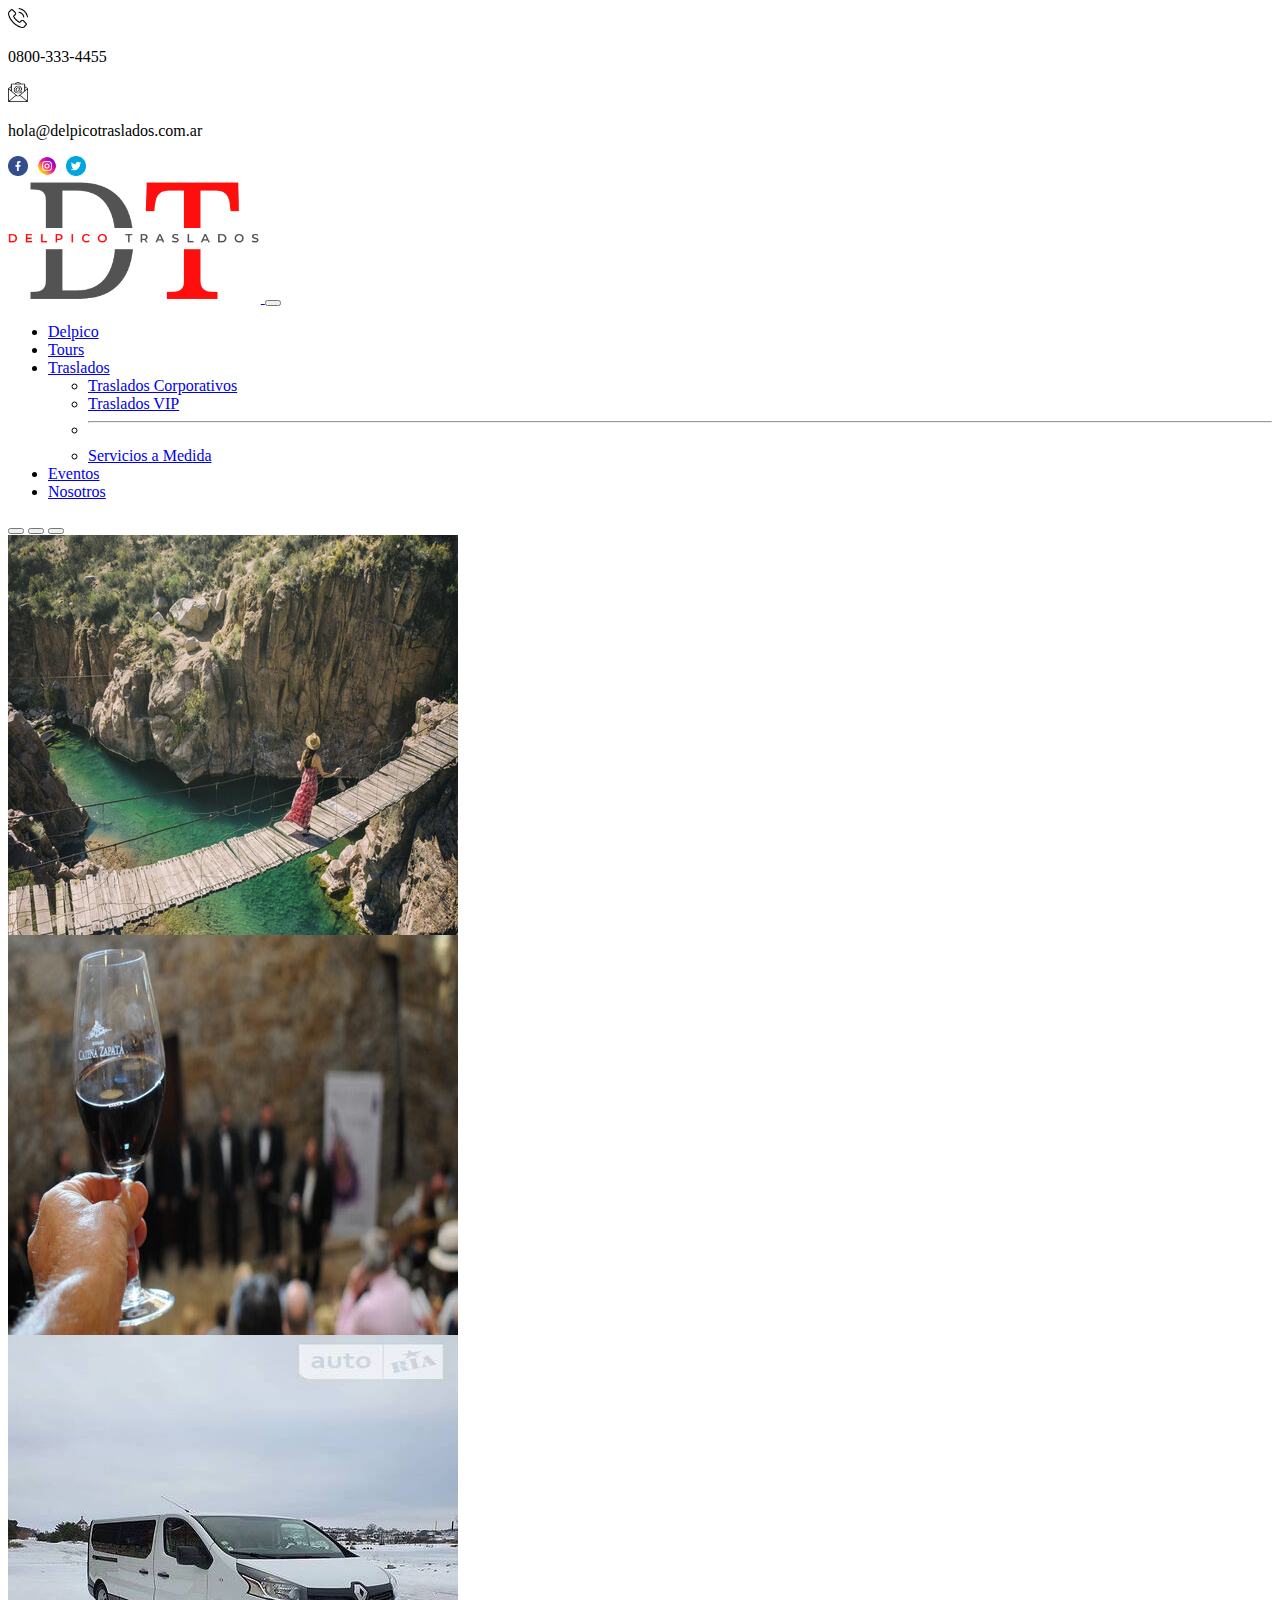
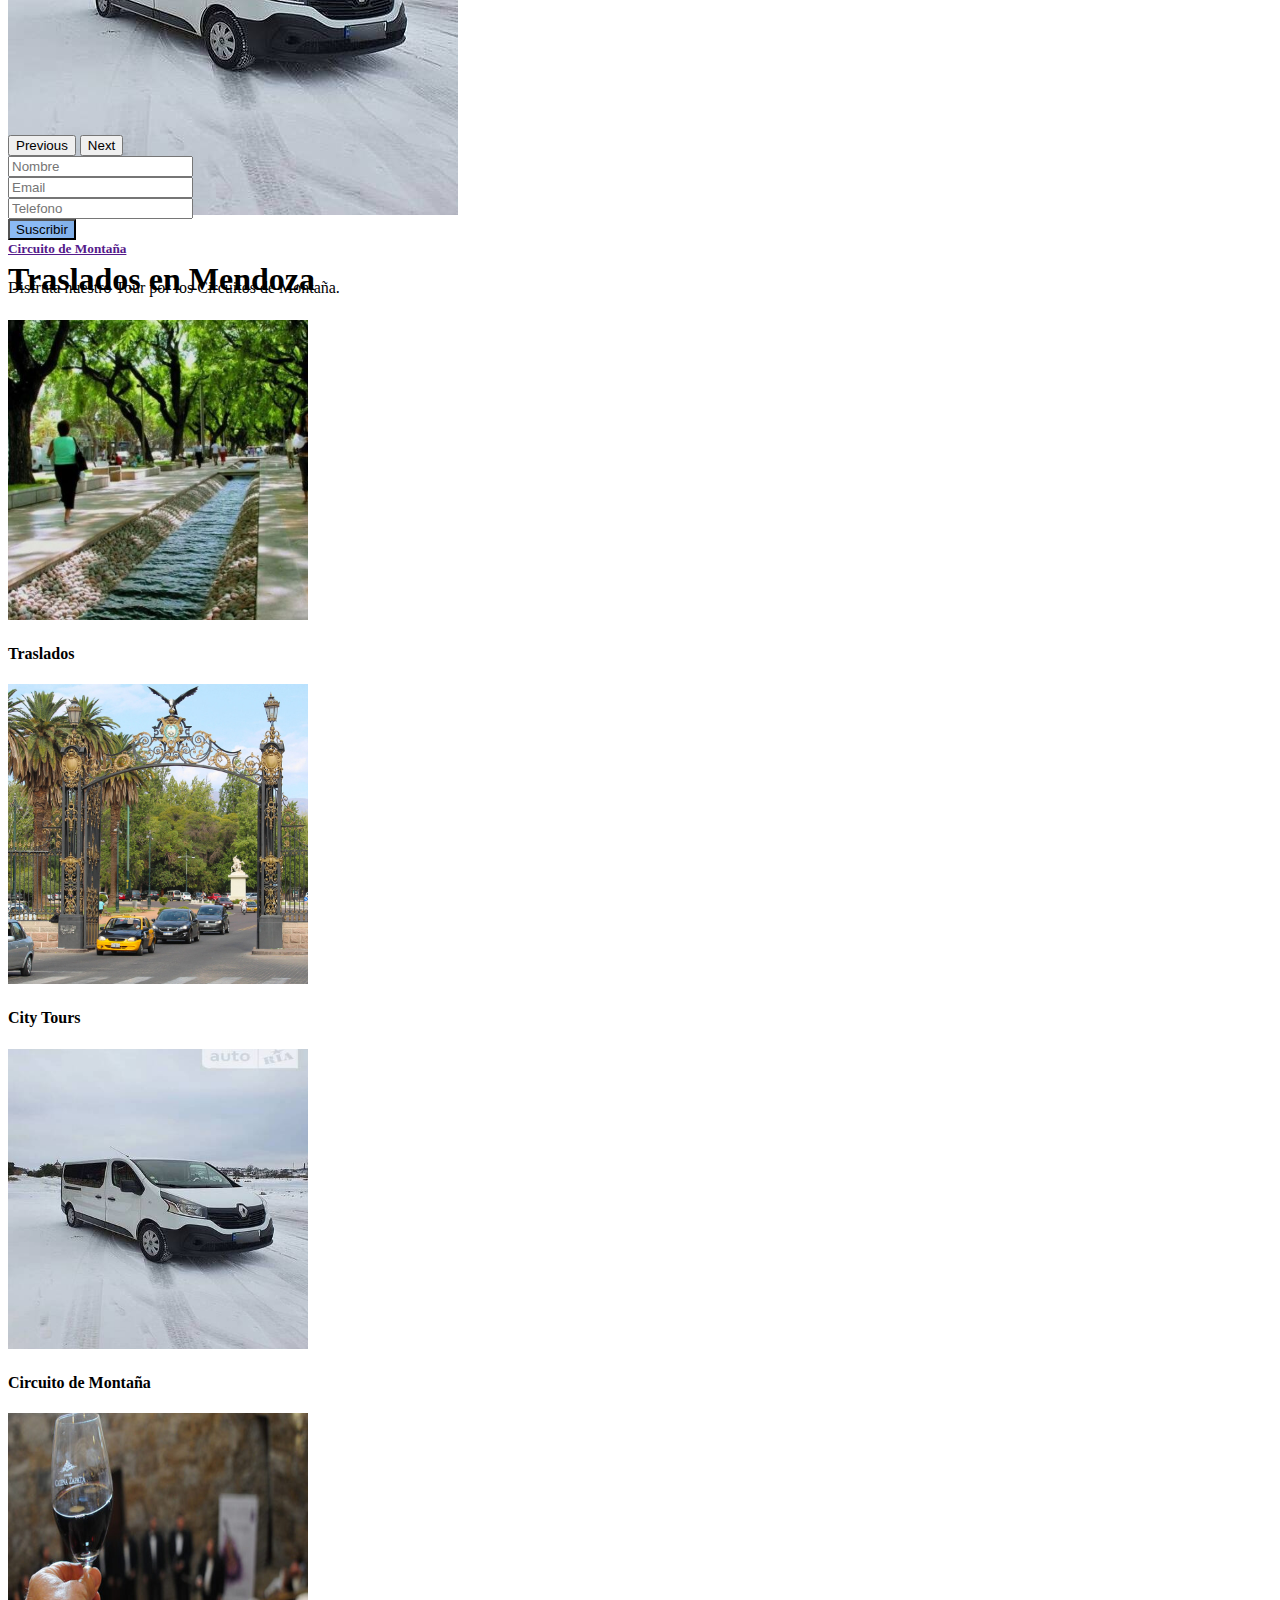
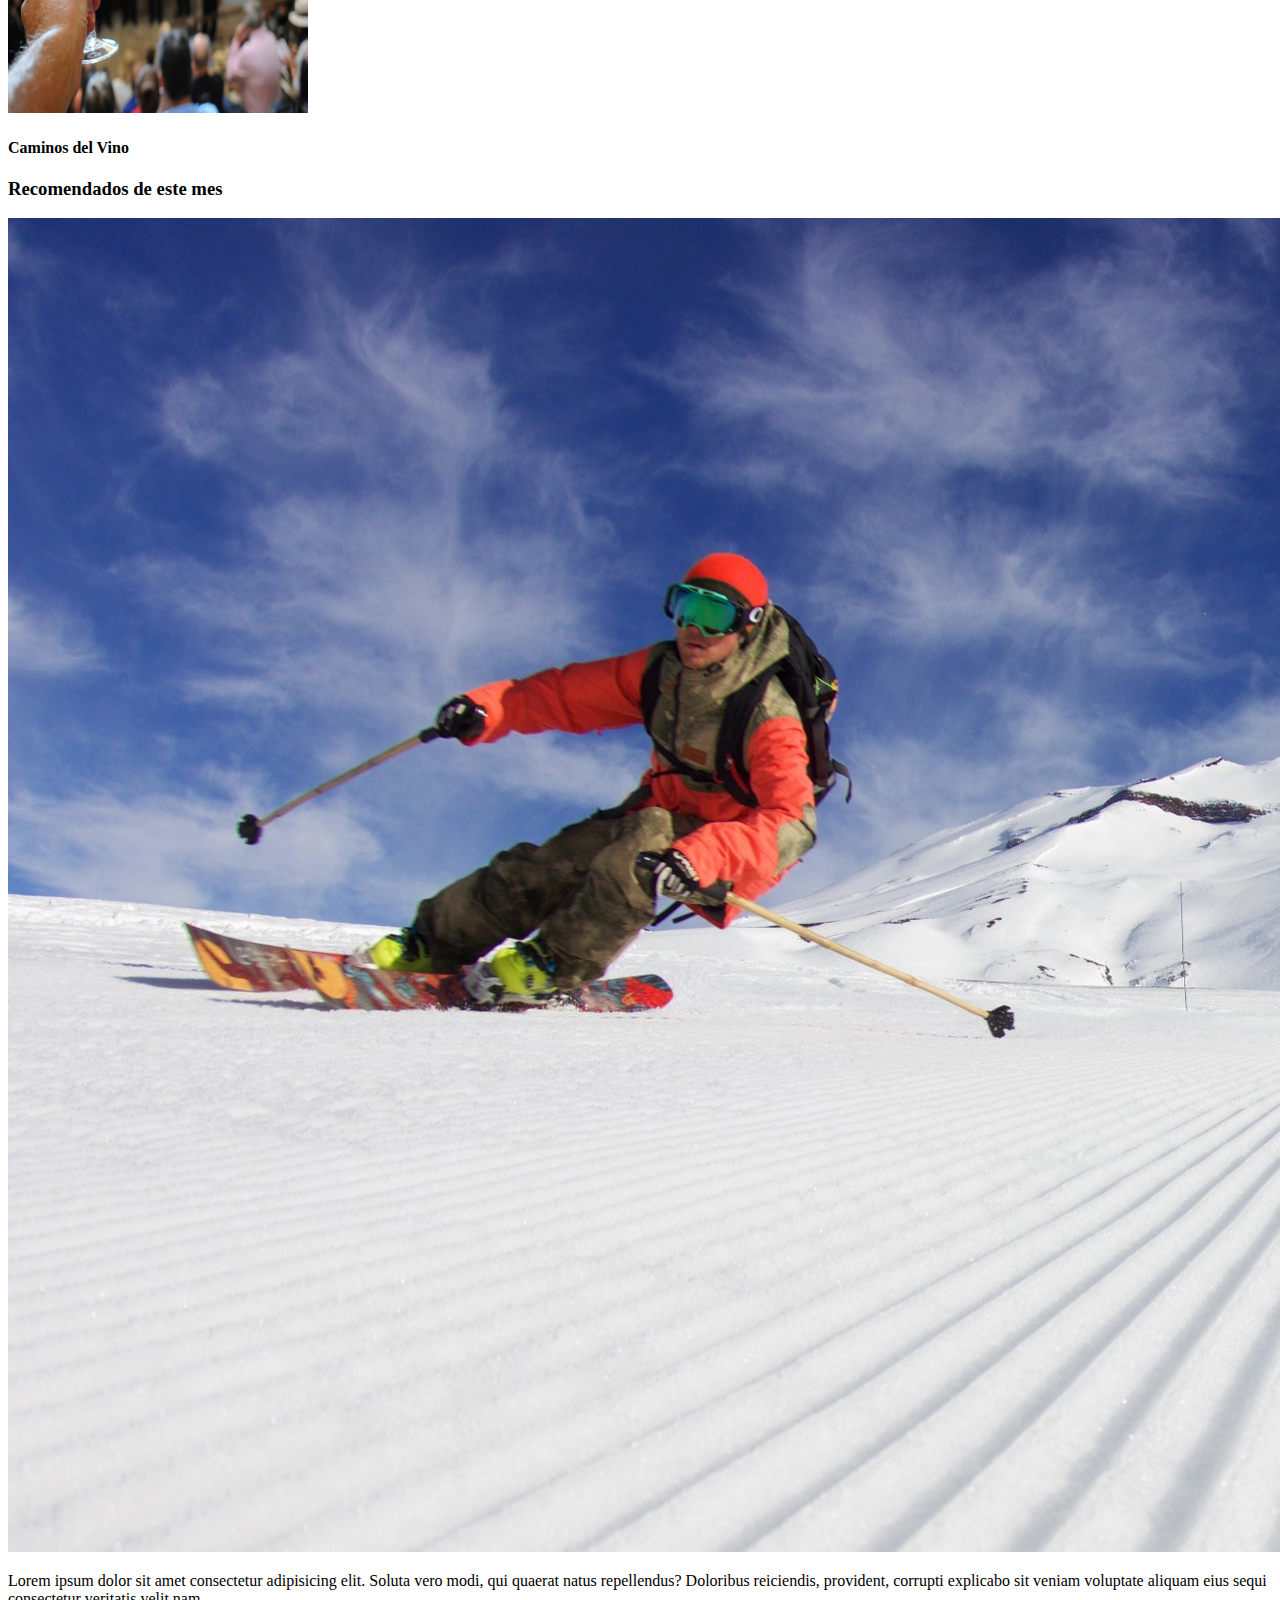
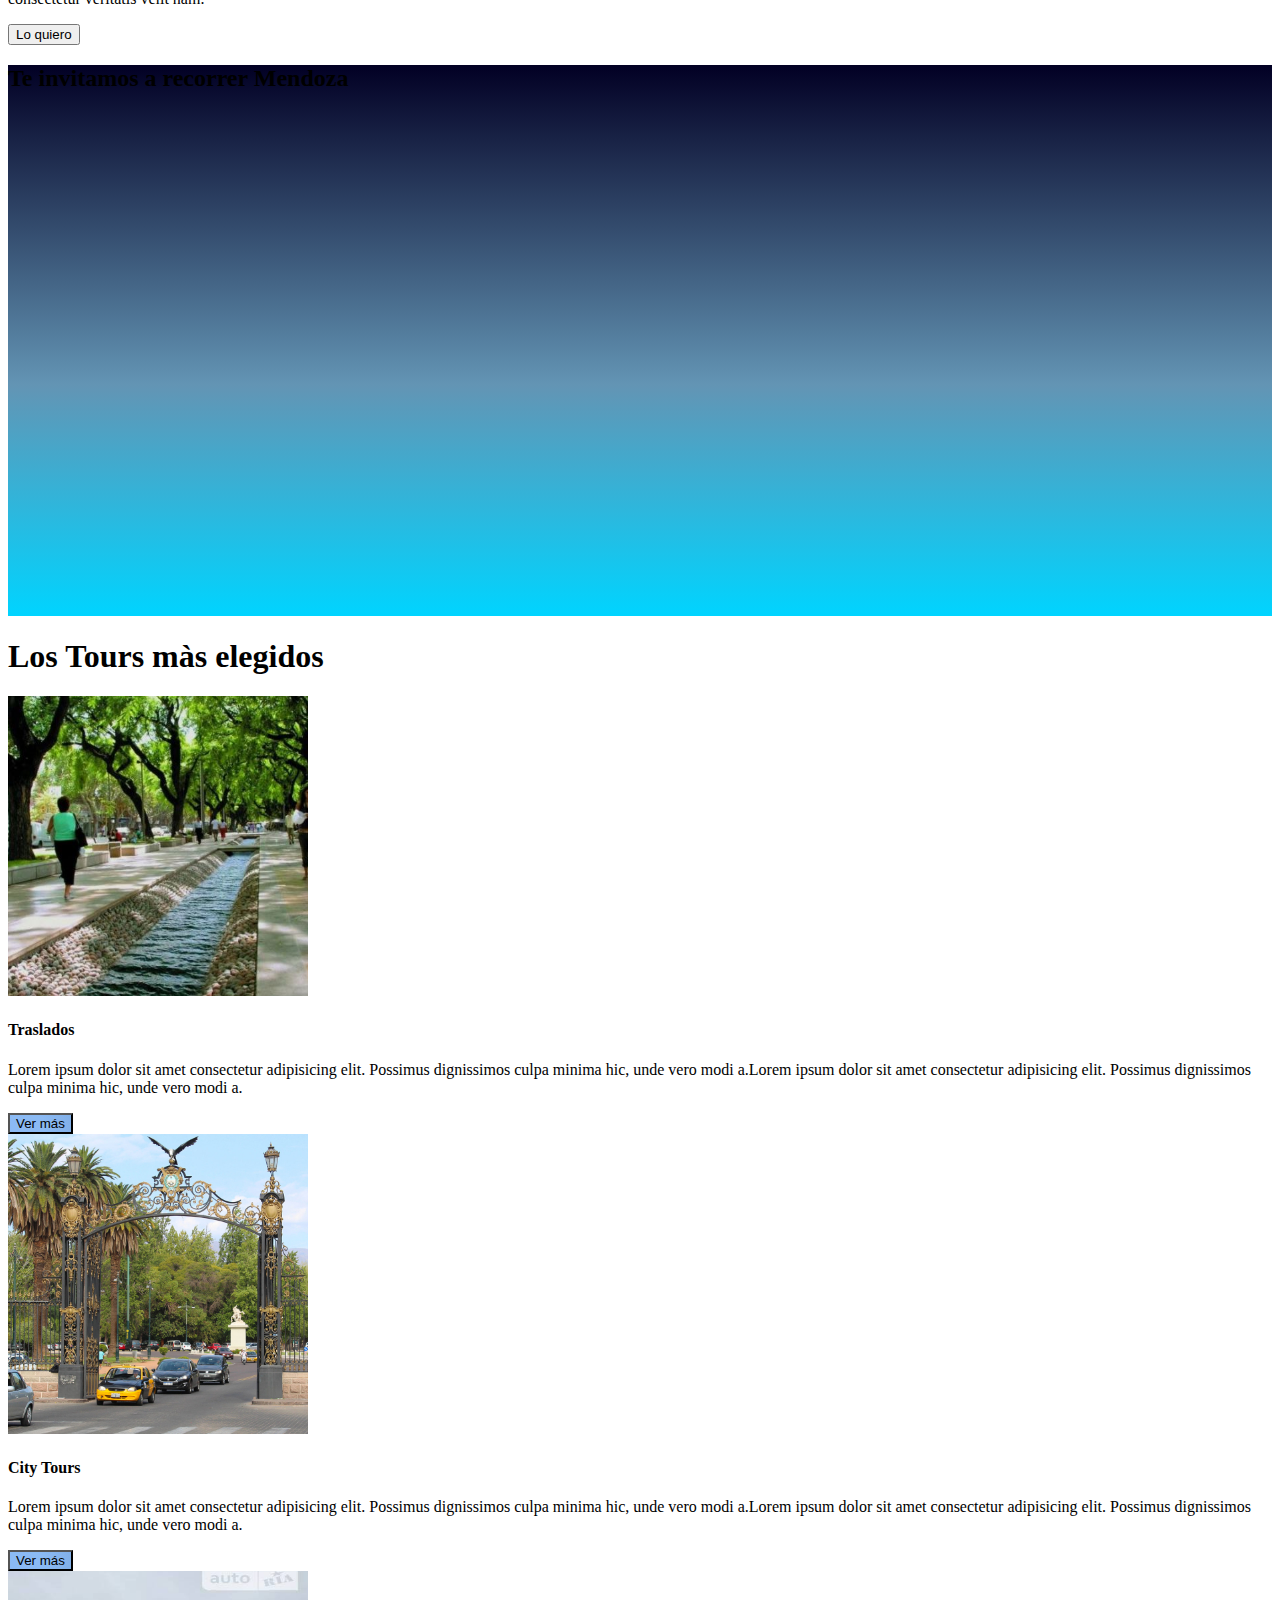
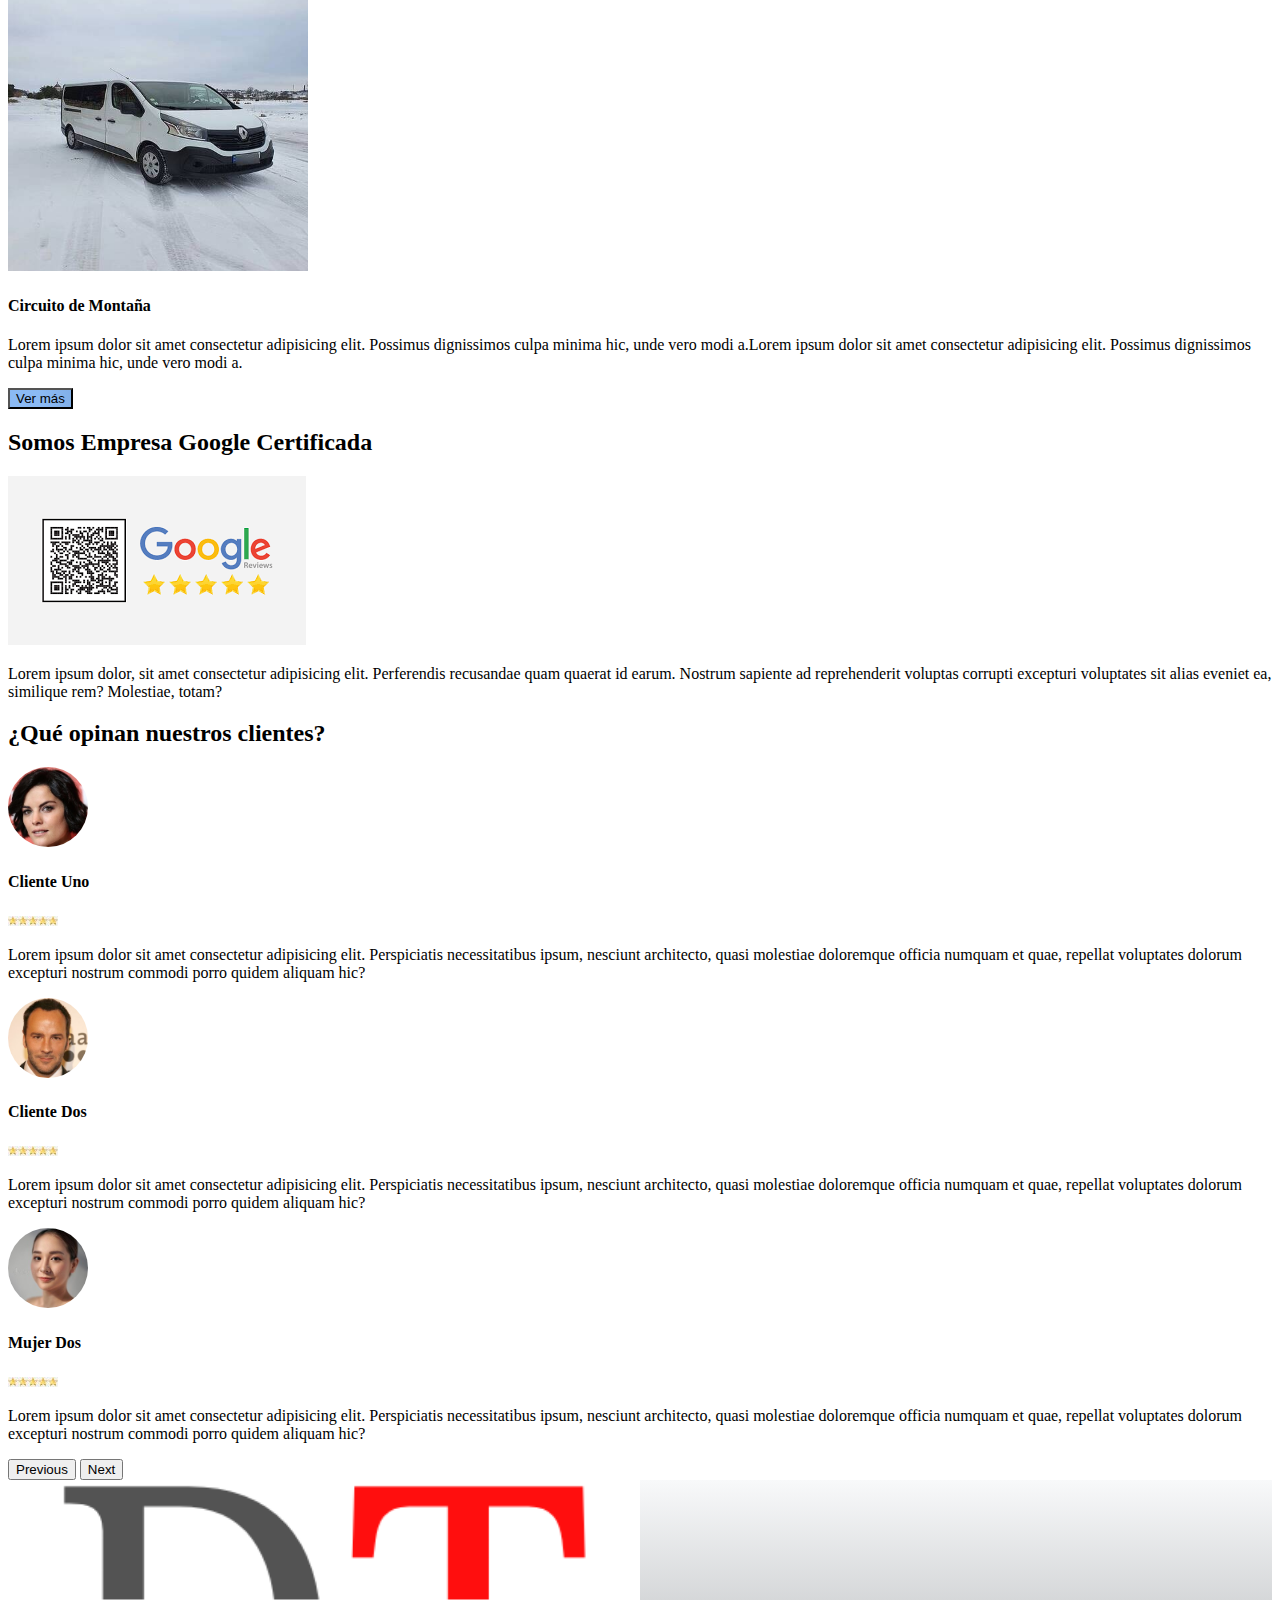
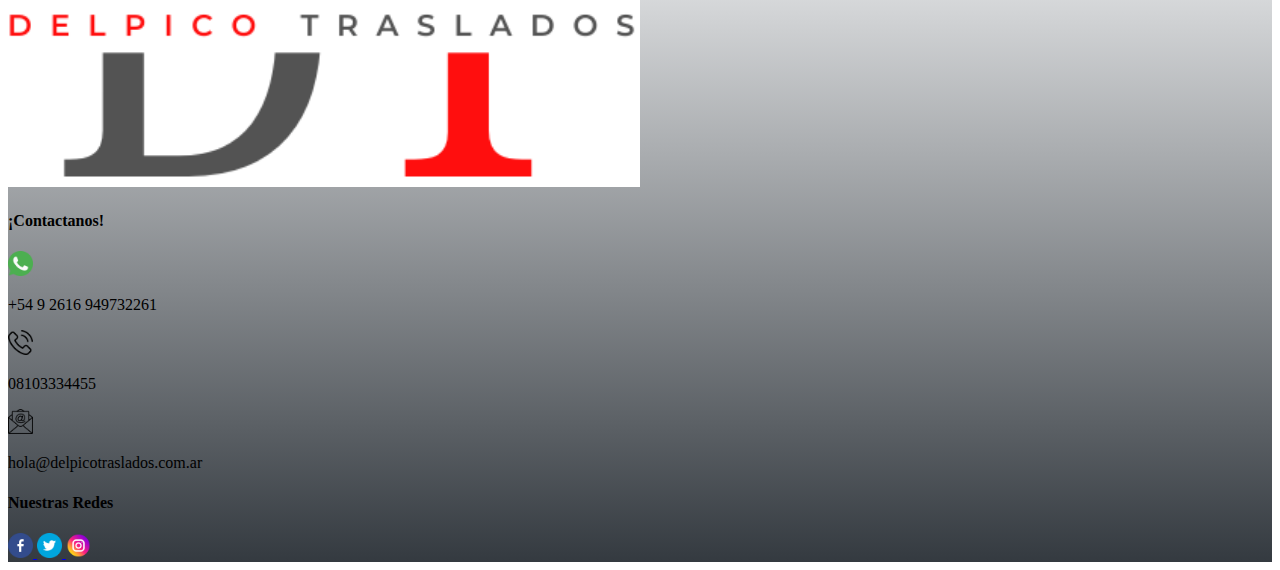
==== commit 69fb8833: "Actualizacion de estilos" ====
--- a/index.html
+++ b/index.html
@@ -28,43 +28,43 @@
       </div>
 
     <!-- Inicia Nav -->
-    <nav class="navbar navbar-expand-md navbar-light bg-light sticky-top">
-        <div class="container-fluid">
-            <a class="navbar-brand" href="index.html">
-                <img src="images/logo1.png" alt="Logo Delpico" class="img-logo">
-            </a>
-          <button class="navbar-toggler" type="button" data-bs-toggle="collapse" data-bs-target="#navbarSupportedContent" aria-controls="navbarSupportedContent" aria-expanded="false" aria-label="Toggle navigation">
-            <span class="navbar-toggler-icon"></span>
-          </button>
-          <div class="collapse navbar-collapse" id="navbarSupportedContent">
-            <ul class="navbar-nav ms-auto mb-2 mb-md-0">
-              <li class="nav-item">
-                <a class="nav-link active fs-2" aria-current="page" href="index.html" >Delpico</a>
-              </li>
-              <li class="nav-item">
-                <a class="nav-link fs-2" href="pages/tours.html" >Tours</a>
-              </li>
-              <li class="nav-item dropdown">
-                <a class="nav-link dropdown-toggle fs-2" href="#" id="navbarDropdown" role="button" data-bs-toggle="dropdown" aria-expanded="false">
-                  Traslados
-                </a>
-                <ul class="dropdown-menu fs-2" aria-labelledby="navbarDropdown">
-                  <li><a class="dropdown-item fs-3" href="pages/traslados.html">Traslados Corporativos</a></li>
-                  <li><a class="dropdown-item fs-3" href="#">Traslados VIP</a></li>
-                  <li><hr class="dropdown-divider"></li>
-                  <li><a class="dropdown-item fs-3" href="#">Servicios a Medida</a></li>
-                </ul>
-              </li>
-              <li class="nav-item">
-                <a class="nav-link fs-2" href="pages/eventos.html" >Eventos</a>
-              </li>
-              <li class="nav-item">
-                <a class="nav-link fs-2" href="pages/nosotros.html" >Nosotros</a>
-              </li>
-            </ul>
-          </div>
-        </div>
-      </nav>  
+    <nav class="navbar navbar-expand-md navbar-light bg-light sticky-top  fs-4">
+      <div class="container-fluid px-5">
+          <a class="navbar-brand" href="/index.html">
+              <img src="/images/logo1.png" alt="Logo Delpico" class="img-logo">
+          </a>
+        <button class="navbar-toggler" type="button" data-bs-toggle="collapse" data-bs-target="#navbarSupportedContent" aria-controls="navbarSupportedContent" aria-expanded="false" aria-label="Toggle navigation">
+          <span class="navbar-toggler-icon"></span>
+        </button>
+        <div class="collapse navbar-collapse" id="navbarSupportedContent">
+          <ul class="navbar-nav ms-auto mb-2 mb-md-0">
+            <li class="nav-item">
+              <a class="nav-link active" aria-current="page" href="/index.html" >Delpico</a>
+            </li>
+            <li class="nav-item">
+              <a class="nav-link" href="/pages/tours.html" >Tours</a>
+            </li>
+            <li class="nav-item dropdown">
+              <a class="nav-link dropdown-toggle" href="#" id="navbarDropdown" role="button" data-bs-toggle="dropdown" aria-expanded="false">
+                Traslados
+              </a>
+              <ul class="dropdown-menu" aria-labelledby="navbarDropdown">
+                <li><a class="dropdown-item" href="/pages/traslados.html">Traslados Corporativos</a></li>
+                <li><a class="dropdown-item" href="#">Traslados VIP</a></li>
+                <li><hr class="dropdown-divider"></li>
+                <li><a class="dropdown-item" href="#">Servicios a Medida</a></li>
+              </ul>
+            </li>
+            <li class="nav-item">
+              <a class="nav-link" href="/pages/eventos.html" >Eventos</a>
+            </li>
+            <li class="nav-item">
+              <a class="nav-link" href="/pages/nosotros.html" >Nosotros</a>
+            </li>
+          </ul>
+        </div>
+      </div>
+    </nav>  
 
 <!-- Carrousel principal -->
 <div id="carouselExampleCaptions" class="carousel slide" data-bs-ride="carousel">
@@ -155,7 +155,7 @@
 </section>
 <!-- Tours de la semana -->
 <div class="container p-5 text-center">
-  <h3 class="text-uppercase text-center">Recomendados de este mes</h3>
+  <h3 class="text-uppercase text-center animateDiv">Recomendados de este mes</h3>
   <img src="images/esqui-recoomendadomes.jpg" alt="Recomendados del Mes" class="w-100">
   <p>Lorem ipsum dolor sit amet consectetur adipisicing elit. Soluta vero modi, qui quaerat natus repellendus? Doloribus reiciendis, provident, corrupti explicabo sit veniam voluptate aliquam eius sequi consectetur veritatis velit nam.</p>
   <button type="button" class="btn btn-success text-uppercase rotate">Lo quiero</button>
@@ -193,10 +193,10 @@
 </section>
 
 <!-- Google y testimonios -->
-  <section class="container-fluid p-5 bg-light row">
+  <section class="container-fluid bg-light rows d-flex p-2">
   
     <!-- Div Google Partner -->
-    <div class="px-5 text-center w-70 col-sm-12 col-md-6">
+    <div class="text-center w-70 col-sm-12 col-md-6">
       <h2>Somos Empresa Google Certificada</h2>
       <img src="images/google-reviews.png" alt="Delpico Certificacion">
       <p>Lorem ipsum dolor, sit amet consectetur adipisicing elit. Perferendis recusandae quam quaerat id earum. Nostrum sapiente ad reprehenderit voluptas corrupti excepturi voluptates sit alias eveniet ea, similique rem? Molestiae, totam?</p>
@@ -258,26 +258,26 @@
   <section>
     <div class="row">
       <div class="col-sm-12 col-md-4 p-5">
-        <img src="images/logo1.png" alt="Logo" class="img-logo">
+        <img src="images/logo1.png" alt="Logo" class="img-logo-f">
 
       </div>
       <div class="col-sm-12 col-md-4 p-5 text-white">
         <div>
-              <h4 class="fs-3">¡Contactanos!</h4>
-          </div>
-          <div class="d-flex fs-4">
+              <h4 class="fs-5">¡Contactanos!</h4>
+          </div>
+          <div class="d-flex fs-5">
             <a href="https://api.whatsapp.com/send?phone=542616949732&text=Hola!%20Me%20contacto%20desde%20la%20web">
             <img src="images/iconos/whatsapp.png" alt="Whatsapp" class="img-iconos-footer px-2">
               </a>     
                 <p>+54 9 2616 949732261</p>
           </div>
-          <div class="d-flex fs-4">
+          <div class="d-flex fs-5">
             <a href="tel:08103334455">
               <img src="images/iconos/telefono.png" alt="Telefono"  class="img-iconos-footer px-2">
             </a>
                 <p>08103334455</p>
           </div>
-          <div class="d-flex fs-4">
+          <div class="d-flex fs-5">
             <a href="mailto:hola@delpicotraslados.com.ar" target="_blank">
             <img src="images/iconos/email.png" alt="Icono email" class="img-iconos-footer px-2"></a>
                 <p>hola@delpicotraslados.com.ar</p>
--- a/css/style.css
+++ b/css/style.css
@@ -1,11 +1,17 @@
 @import url('https://fonts.googleapis.com/css2?family=Montserrat:wght@300;400;600&display=swap');
 
+
 #contacto img{
-    width: 10px;
+    width: 20px;
+    height: 20px;
+    padding-right: 5px;
 }
 .img-logo{
- width: 50%;
+ width: 20%;
 }
+.img-logo-f{
+    width: 50%;
+   }
 .bg-gradiant{
     background: rgb(2,0,36);
     background: linear-gradient(180deg, rgba(2,0,36,1) 0%, rgba(53,117,158,0.7710434515603116) 58%, rgba(0,212,255,1) 100%);
@@ -55,7 +61,15 @@
 }
 .animateDiv{
     animation-name: anime;
-    animation-iteration-count: ;
+    animation-iteration-count: infinite;
+    animation-timing-function: ease-in-out;
+    animation-duration: 10s;
+    animation-delay: 0;
 }
 
-/* Seguir desde los 55 minutos aprox */+@keyframes textAlpha{
+    from{
+        opacity: 1;
+    }
+}
+/* Seguir desde 01 hora y 5 minutos aprox */